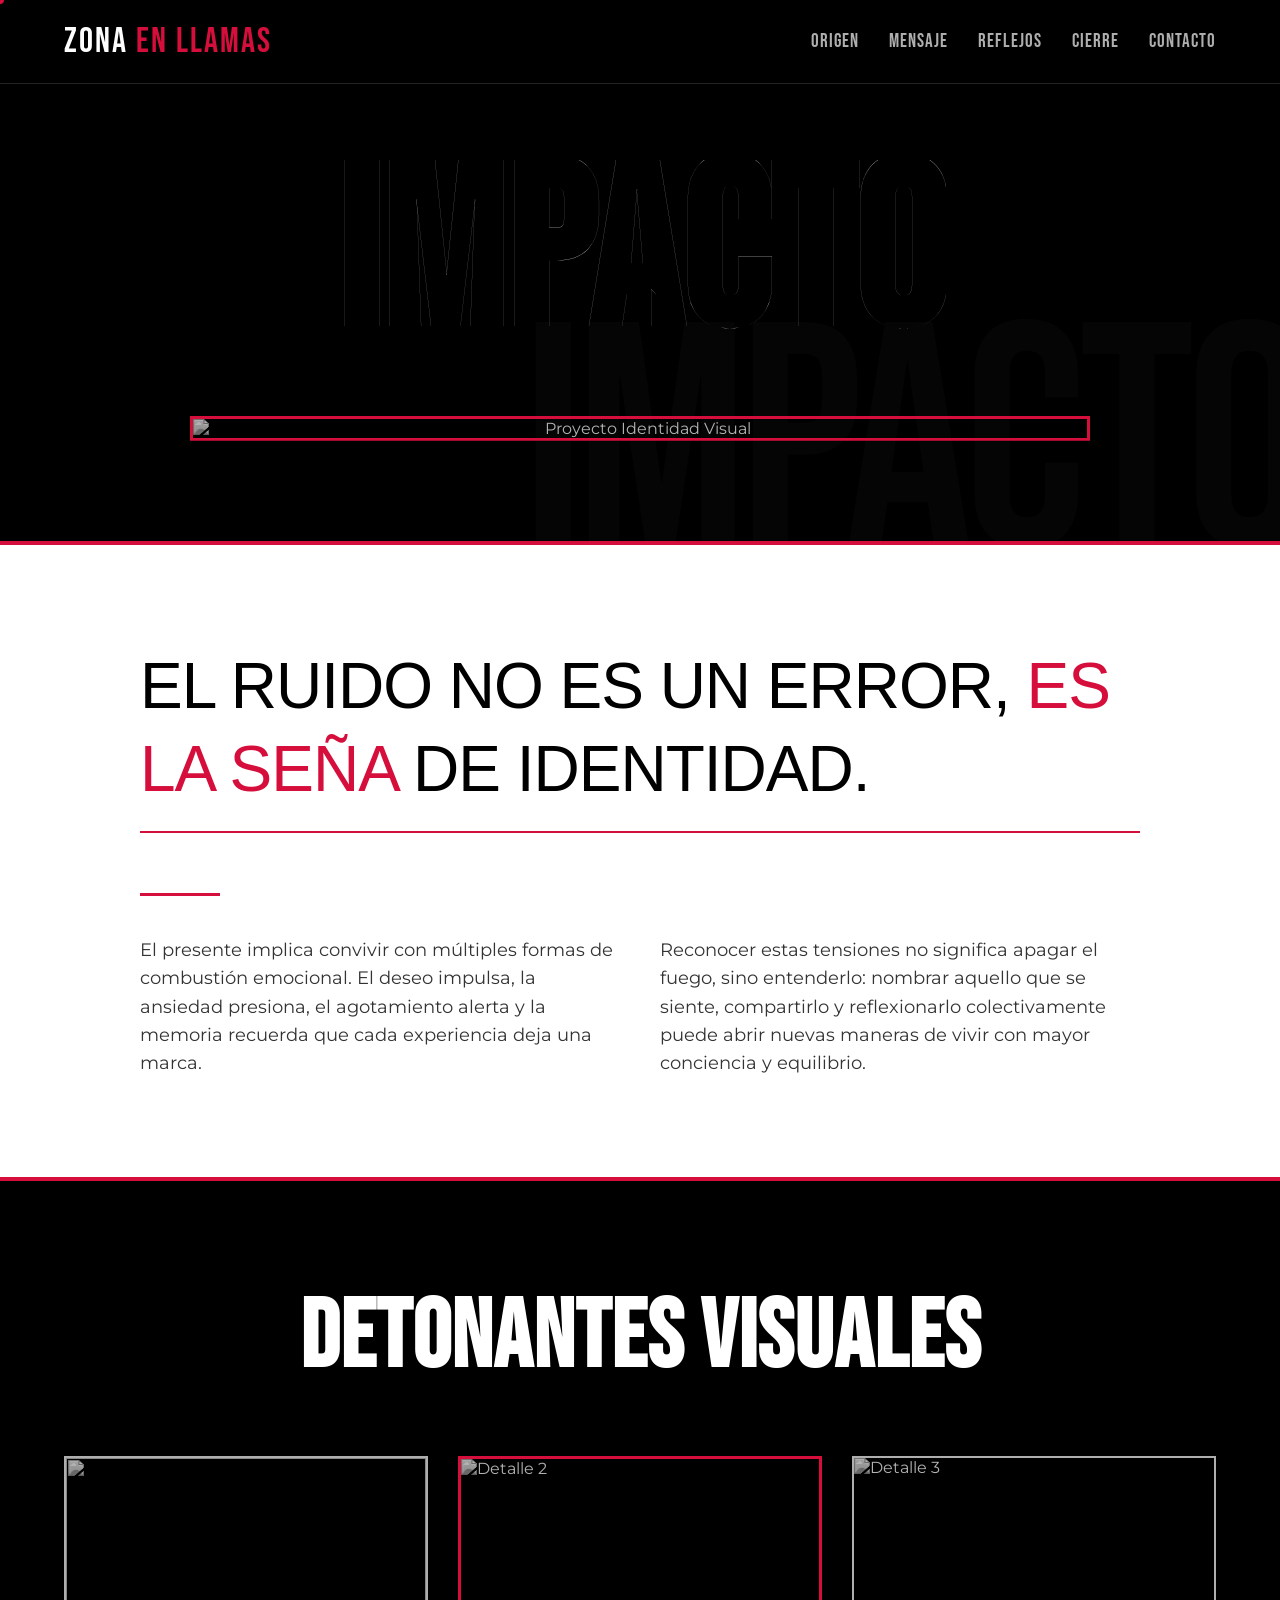
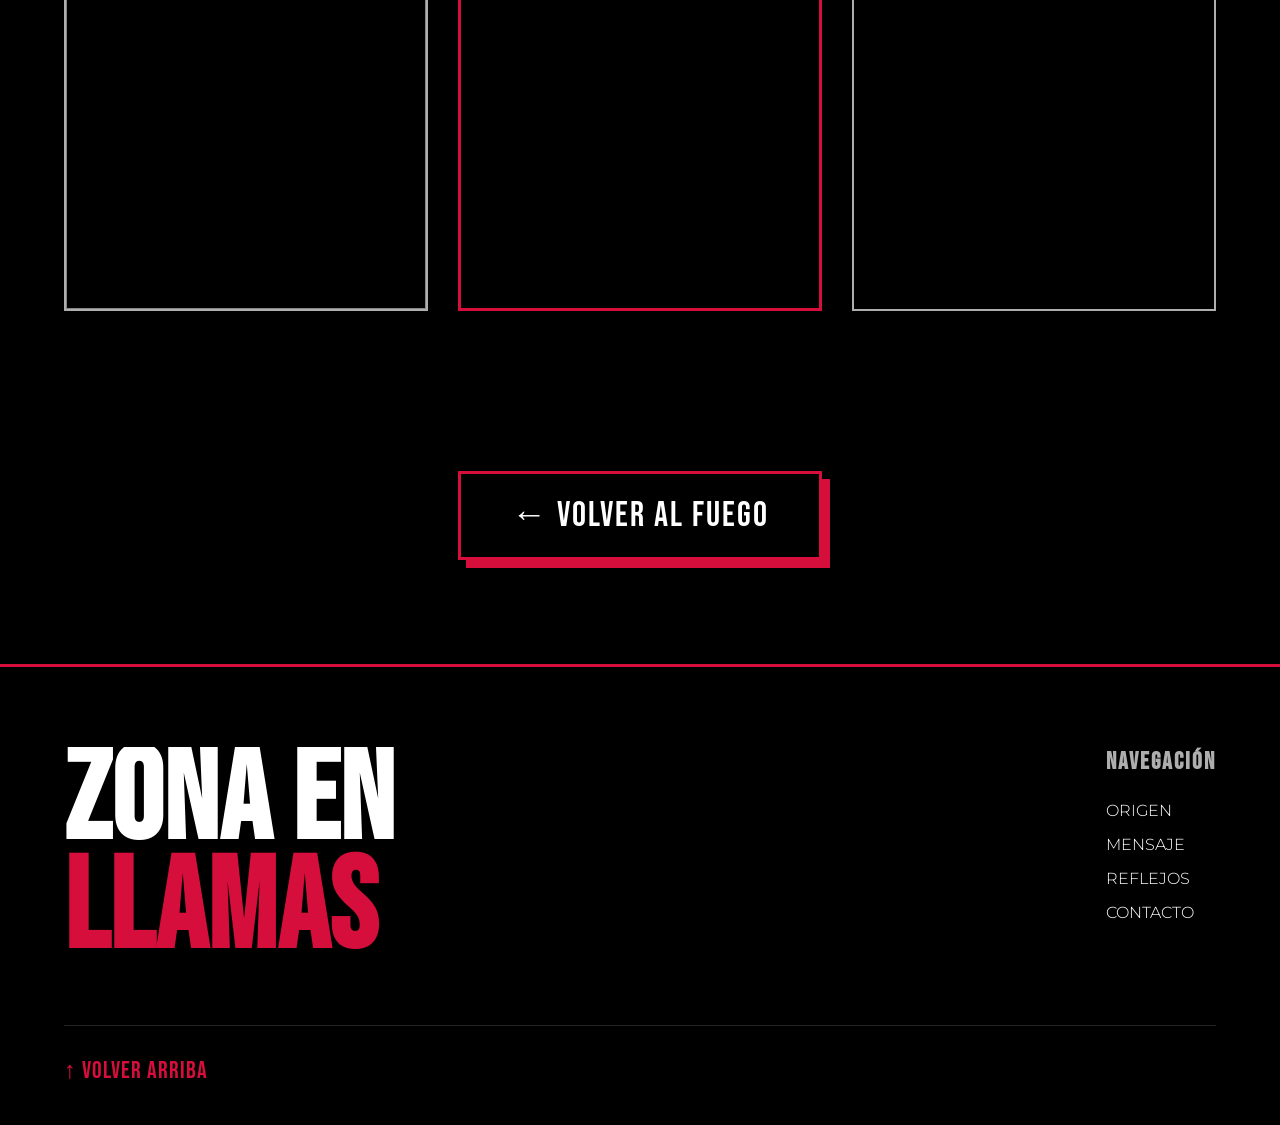
==== detalles.html @ 2c6567b0 "Add files via upload" ====
<!DOCTYPE html>
<html lang="es">
<head>
    <meta charset="UTF-8">
    <meta name="viewport" content="width=device-width, initial-scale=1.0">
    <title>Identidad Visual · Zona en Llamas</title>
    <link rel="preconnect" href="https://fonts.googleapis.com">
    <link rel="preconnect" href="https://fonts.gstatic.com" crossorigin>
    <link href="https://fonts.googleapis.com/css2?family=Bebas+Neue&family=Montserrat:wght@300;400;700&display=swap" rel="stylesheet">
    <link rel="stylesheet" href="style.css">
    <style>
        /* =============================================
           DETALLES — animaciones
           ============================================= */

        body { cursor: none; }

        /* ── CURSOR ── */
        .cursor-dot {
            position: fixed; width: 8px; height: 8px;
            background: var(--rojo); border-radius: 50%;
            pointer-events: none; z-index: 9999;
            transform: translate(-50%,-50%);
            transition: width .2s, height .2s;
        }
        .cursor-ring {
            position: fixed; width: 36px; height: 36px;
            border: 1.5px solid rgba(213,14,60,.55); border-radius: 50%;
            pointer-events: none; z-index: 9998;
            transform: translate(-50%,-50%);
            transition: opacity .3s;
        }

        /* ── PROGRESO SCROLL ── */
        .scroll-progress {
            position: fixed; top: 0; right: 0;
            width: 3px; height: 0%;
            background: var(--rojo); z-index: 2001;
            box-shadow: 0 0 8px rgba(213,14,60,.7);
        }

        /* ── NÚMERO DE PROYECTO (background) ── */
        .detalle-bg-num {
            position: fixed;
            top: 50%; right: -2%;
            transform: translateY(-50%);
            font-family: 'Bebas Neue', sans-serif;
            font-size: clamp(10rem, 25vw, 22rem);
            color: rgba(255,255,255,.02);
            pointer-events: none; z-index: 0;
            letter-spacing: -8px; line-height: 1;
            animation: numFlota 14s ease-in-out infinite alternate;
        }
        @keyframes numFlota {
            0%   { transform: translateY(-50%) rotate(-3deg); }
            100% { transform: translateY(-54%) rotate(2deg); }
        }

        /* ── HERO: título ya tiene animación CSS via .linea-revelar, reforzamos ── */
        .detalle-hero-nuevo {
            position: relative; z-index: 10;
        }

        /* Tag de número de proyecto */
        .detalle-project-tag {
            position: absolute;
            top: 30px; left: 5%;
            font-family: 'Bebas Neue', sans-serif;
            font-size: .85rem; letter-spacing: 5px;
            color: var(--gris); z-index: 20;
            opacity: 0;
            animation: fadeUp .8s ease .2s forwards;
        }
        .detalle-project-tag span { color: var(--rojo); }

        /* Línea vertical decorativa */
        .detalle-linea-v {
            position: absolute;
            left: 5%; top: 55px;
            width: 1px; height: 0;
            background: linear-gradient(to bottom, var(--rojo), transparent);
            animation: crecerV 1s ease .8s forwards;
        }
        @keyframes crecerV { to { height: 60px; } }

        @keyframes fadeUp {
            from { opacity: 0; transform: translateY(12px); }
            to   { opacity: 1; transform: translateY(0); }
        }

        /* ── IMAGEN HERO: proporciones naturales + latido ── */
        .hero-imagen-wrapper {
            height: auto !important;       /* cancela el 65vh del style.css */
            max-width: 900px;
            margin: 0 auto;
            animation: revelarCortina 1.2s cubic-bezier(.77,0,.175,1) .8s both,
                       latido 5s ease-in-out 2.5s infinite;
        }
        .hero-imagen-wrapper img {
            object-fit: contain !important; /* respeta la proporción original */
            height: auto !important;
            width: 100%;
            display: block;
        }
        @keyframes revelarCortina {
            from { clip-path: polygon(0 50%,100% 50%,100% 50%,0 50%); border-color: transparent; }
            to   { clip-path: polygon(0 0,100% 0,100% 100%,0 100%); border-color: var(--rojo); }
        }
        @keyframes latido {
            0%,100% { box-shadow: 0 0 0   rgba(213,14,60,0); }
            50%     { box-shadow: 0 0 30px rgba(213,14,60,.3); }
        }

        /* ── MANIFIESTO: reveal al hacer scroll ── */
        .manifiesto-texto-grande {
            opacity: 0; transform: translateY(30px);
            transition: opacity 1s ease, transform 1s ease;
        }
        .manifiesto-texto-grande.en-vista { opacity: 1; transform: translateY(0); }

        .manifiesto-grid p {
            opacity: 0; transform: translateY(20px);
            transition: opacity .8s ease, transform .8s ease;
        }
        .manifiesto-grid p.en-vista { opacity: 1; transform: translateY(0); }
        .manifiesto-grid p:nth-child(2) { transition-delay: .15s; }

        /* ── NEÓN EN TEXTO DESTACADO (solo al hover del párrafo) ── */
        .neon-rojo {
            color: var(--rojo);
            text-shadow: none;
            transition: text-shadow .3s ease;
        }
        .manifiesto-texto-grande:hover .neon-rojo {
            text-shadow:
                0 0 4px  rgba(213,14,60,1),
                0 0 10px rgba(213,14,60,.9),
                0 0 20px rgba(213,14,60,.7),
                0 0 40px rgba(213,14,60,.5),
                0 0 70px rgba(213,14,60,.3);
            animation: neonParpadeo 1.8s ease-in-out infinite alternate;
        }
        @keyframes neonParpadeo {
            0%   {
                text-shadow:
                    0 0 4px  rgba(213,14,60,1),
                    0 0 10px rgba(213,14,60,.9),
                    0 0 20px rgba(213,14,60,.7),
                    0 0 40px rgba(213,14,60,.5),
                    0 0 70px rgba(213,14,60,.3);
            }
            48%  { text-shadow: none; }
            52%  {
                text-shadow:
                    0 0 4px  rgba(213,14,60,1),
                    0 0 10px rgba(213,14,60,.9),
                    0 0 20px rgba(213,14,60,.7),
                    0 0 40px rgba(213,14,60,.5),
                    0 0 70px rgba(213,14,60,.3);
            }
            100% {
                text-shadow:
                    0 0 6px  rgba(213,14,60,1),
                    0 0 15px rgba(213,14,60,.95),
                    0 0 30px rgba(213,14,60,.8),
                    0 0 60px rgba(213,14,60,.6),
                    0 0 100px rgba(213,14,60,.4);
            }
        }

        /* Línea separadora en manifiesto */
        .manifiesto-linea {
            width: 0; height: 3px;
            background: var(--rojo);
            margin: 40px 0;
            transition: width 1s ease .2s;
        }
        .manifiesto-linea.en-vista { width: 80px; }

        /* ── EXPLOSION: título ── */
        .explosion-titulo {
            overflow: hidden;
        }
        .explosion-titulo-inner {
            display: block;
            transform: translateY(110%);
            transition: transform 1s cubic-bezier(.77,0,.175,1);
        }
        .explosion-titulo.en-vista .explosion-titulo-inner {
            transform: translateY(0);
        }

        /* ── EXPLOSION CARDS: entrada escalonada ── */
        .explosion-item {
            opacity: 0; transform: translateY(40px) scale(.97);
            transition: opacity .7s ease, transform .7s ease,
                        border-color .4s, box-shadow .4s;
        }
        .explosion-item.en-vista { opacity: 1; transform: translateY(0) scale(1); }
        .explosion-item:nth-child(1) { transition-delay: 0s; }
        .explosion-item:nth-child(2) { transition-delay: .12s; }
        .explosion-item:nth-child(3) { transition-delay: .24s; }

        /* Card destacada: flota sola */
        .explosion-item-destacado {
            animation: none !important; /* overridden after en-vista */
        }
        .explosion-item-destacado.en-vista {
            animation: flotarCard 3s ease-in-out 0.5s infinite !important;
            transform: none;
        }
        @keyframes flotarCard {
            0%,100% { transform: translateY(-12px); }
            50%     { transform: translateY(-22px); }
        }

        /* ── BOTÓN VOLVER: entrada ── */
        .btn-regresar-brutal {
            opacity: 0; transform: translateY(20px);
            transition: opacity .7s ease, transform .7s ease;
        }
        .btn-regresar-brutal.en-vista { opacity: 1; transform: translateY(0); }

        /* ── FOOTER REVEAL ── */
        .footer-title-wrap { overflow: hidden; }
        .footer-title {
            transform: translateY(80%);
            transition: transform 1.1s cubic-bezier(.77,0,.175,1);
        }
        .footer-title.en-vista { transform: translateY(0); }

        /* ── GLITCH LOGO ── */
        .logo { position: relative; display: inline-block; }

        /* ── RESPONSIVE ── */
        @media (max-width: 768px) {
            .detalle-bg-num { font-size: 40vw; right: -5%; }
            .detalle-project-tag { font-size: .75rem; }
        }
    </style>
</head>
<body>

    <div class="cursor-dot"  id="cursorDot"></div>
    <div class="cursor-ring" id="cursorRing"></div>
    <div class="scroll-progress" id="scrollProgress"></div>
    <div class="detalle-bg-num">IMPACTO</div>

    <svg style="width:0;height:0;position:absolute;">
        <filter id="filtro-estatica">
            <feTurbulence type="fractalNoise" baseFrequency="0.01 0.3" numOctaves="3" result="ruido"/>
            <feDisplacementMap in="SourceGraphic" in2="ruido" scale="15" xChannelSelector="R" yChannelSelector="G"/>
        </filter>
    </svg>

    <header id="navbar" class="scrolled">
        <div class="logo">ZONA <span>EN LLAMAS</span></div>
        <div class="menu-toggle" id="mobile-menu">
            <span class="bar"></span><span class="bar"></span><span class="bar"></span>
        </div>
        <nav>
            <ul class="nav-links" id="nav-links">
                <li><a href="inicio.html" data-section="inicio">Origen</a></li>
                <li><a href="inicio.html#forjados" data-section="forjados">Mensaje</a></li>
                <li><a href="inicio.html#reflejos" data-section="reflejos">Reflejos</a></li>
                <li><a href="inicio.html#cierre" data-section="cierre">Cierre</a></li>
                <li><a href="contacto.html">Contacto</a></li>
            </ul>
        </nav>
    </header>

    <main class="proyecto-main detalle-main">

        <!-- HERO -->
        <section class="detalle-hero-nuevo">
            <div class="hero-texto-wrapper">
                <h1 class="titulo-masivo">
                    <span class="linea-revelar"><span class="outline">IMPACTO</span></span>
                </h1>
            </div>
            <div class="hero-imagen-wrapper">
                <img src="imagenes/1er_Portada.jpg" alt="Proyecto Identidad Visual">
            </div>
        </section>

        <!-- MANIFIESTO -->
        <section class="detalle-manifiesto">
            <div class="manifiesto-contenedor">
                <p class="manifiesto-texto-grande">
                    El ruido no es un error, <span class="neon-rojo">es la seña</span> de identidad.
                </p>
                <div class="manifiesto-linea"></div>
                <div class="manifiesto-grid">
                    <p>El presente implica convivir con múltiples formas de combustión emocional. El deseo impulsa, la ansiedad presiona, el agotamiento alerta y la memoria recuerda que cada experiencia deja una marca. </p>
                    <p>Reconocer estas tensiones no significa apagar el fuego, sino entenderlo: nombrar aquello que se siente, compartirlo y reflexionarlo colectivamente puede abrir nuevas maneras de vivir con mayor conciencia y equilibrio.</p>
                </div>
            </div>
        </section>

        <!-- DETONANTES -->
        <section class="detalle-explosion">
            <h2 class="explosion-titulo">
                <span class="explosion-titulo-inner"><span class="text-red">DETONANTES</span> VISUALES</span>
            </h2>
            <div class="explosion-grid">
                <div class="explosion-item card-hover-3d">
                    <img src="imagenes/Tipografía.jpg" alt="">
                    <span class="explosion-label">Sistema Tipográfico</span>
                    <div class="card-overlay"></div>
                </div>
                <div class="explosion-item explosion-item-destacado card-hover-3d">
                    <img src="imagenes/undecima.jpg" alt="Detalle 2">
                    <span class="explosion-label">Fotografía</span>
                    <div class="card-overlay"></div>
                </div>
                <div class="explosion-item card-hover-3d">
                    <img src="imagenes/Color.jpg" alt="Detalle 3">
                    <span class="explosion-label">Color</span>
                    <div class="card-overlay"></div>
                </div>
            </div>
        </section>

        <div class="detalle-navegacion">
            <a href="inicio.html#reflejos" class="btn-regresar-brutal electric-hover">← VOLVER AL FUEGO</a>
        </div>

    </main>

    <footer id="contacto" class="footer">
        <div class="footer-top">
            <div class="footer-title-wrap">
                <h2 class="footer-title">ZONA EN <br><span class="text-red">LLAMAS</span></h2>
            </div>
            <div class="footer-links">
                <div class="link-column">
                    <h3>Navegación</h3>
                    <a href="inicio.html">Origen</a>
                    <a href="inicio.html#forjados">Mensaje</a>
                    <a href="inicio.html#reflejos">Reflejos</a>
                    <a href="contacto.html">Contacto</a>
                </div>
            </div>
        </div>
        <div class="footer-bottom">
            <a href="#" class="back-to-top">↑ VOLVER ARRIBA</a>
        </div>
    </footer>

    <script src="script.js"></script>
    <script>
    // ── CURSOR ──
    const dot = document.getElementById('cursorDot');
    const ring = document.getElementById('cursorRing');
    let mx=-200,my=-200,rx=-200,ry=-200;
    document.addEventListener('mousemove', e => {
        mx=e.clientX; my=e.clientY;
        dot.style.left=mx+'px'; dot.style.top=my+'px';
    });
    (function ar(){ rx+=(mx-rx)*.1; ry+=(my-ry)*.1; ring.style.left=rx+'px'; ring.style.top=ry+'px'; requestAnimationFrame(ar); })();
    document.querySelectorAll('a,button,.card-hover-3d').forEach(el=>{
        el.addEventListener('mouseenter',()=>{ dot.style.width=dot.style.height='18px'; ring.style.opacity='0'; });
        el.addEventListener('mouseleave',()=>{ dot.style.width=dot.style.height='8px'; ring.style.opacity='1'; });
    });

    // ── PROGRESO SCROLL ──
    const pb = document.getElementById('scrollProgress');
    window.addEventListener('scroll',()=>{ pb.style.height=(window.scrollY/(document.body.scrollHeight-window.innerHeight)*100)+'%'; },{passive:true});

    // ── GLITCH LOGO ──
    const logo = document.querySelector('.logo');
    setInterval(()=>{
        logo.style.textShadow=`3px 0 var(--rojo),-3px 0 rgba(174,174,174,.4)`;
        logo.style.transform=`translateX(${(Math.random()-.5)*5}px)`;
        setTimeout(()=>{ logo.style.textShadow=''; logo.style.transform=''; },75);
    }, 4500+Math.random()*3000);

    // ── INTERSECTION OBSERVER ──
    const io = new IntersectionObserver(entries=>{
        entries.forEach(e=>{ if(e.isIntersecting) e.target.classList.add('en-vista'); });
    },{ threshold: 0.12 });

    [
        ...document.querySelectorAll('.manifiesto-texto-grande'),
        ...document.querySelectorAll('.manifiesto-linea'),
        ...document.querySelectorAll('.manifiesto-grid p'),
        ...document.querySelectorAll('.explosion-titulo'),
        ...document.querySelectorAll('.explosion-item'),
        ...document.querySelectorAll('.btn-regresar-brutal'),
        ...document.querySelectorAll('.footer-title'),
        ...document.querySelectorAll('.fade-in'),
    ].forEach(el=>io.observe(el));

    // ── PARALLAX SUTIL EN IMAGEN HERO ──
    if(window.innerWidth>768){
        const hw = document.querySelector('.hero-imagen-wrapper');
        window.addEventListener('mousemove',e=>{
            const xp=(e.clientX/window.innerWidth-.5)*10;
            const yp=(e.clientY/window.innerHeight-.5)*6;
            if(hw) hw.style.transform=`translate(${xp}px,${yp}px)`;
        },{passive:true});
    }
    </script>
</body>
</html>
---- style.css ----
:root {
    --rojo: #d50e3c;
    --negro: #000000;
    --gris: #aeaeae;
    --blanco: #ffffff;
    
    /* NUEVAS TIPOGRAFÍAS */
    --font-titulos: 'Bebas Neue', sans-serif;
    --font-texto: 'Gotham', 'Montserrat', sans-serif;
}

* {
    margin: 0;
    padding: 0;
    box-sizing: border-box;
}

body {
    background-color: var(--negro);
    color: var(--blanco);
    font-family: var(--font-texto); /* Aplicamos Gotham al texto general */
    overflow-x: hidden;
}

/* Aplicamos Bebas Neue a todos los títulos */
h1, h2, h3, .logo, .hero-title, .editorial-titulo, .texto-cinta, .image-label {
    font-family: var(--font-titulos);
    text-transform: uppercase;
    letter-spacing: 1px; /* Bebas suele verse mejor con un poco de espacio */
}

/* Navegación */
header {
    position: fixed;
    top: 0;
    width: 100%;
    display: flex;
    justify-content: space-between;
    align-items: center;
    padding: 20px 5%;
    background: rgba(0, 0, 0, 0.7);
    backdrop-filter: blur(10px);
    -webkit-backdrop-filter: blur(10px);
    border-bottom: 1px solid rgba(174, 174, 174, 0.2);
    z-index: 1000;
    /* Transición suave para cuando aparezca/desaparezca */
    transition: transform 0.4s ease, background 0.4s ease;
}

/* Clase que se agrega con JS para ocultar la barra hacia arriba */
header.navbar-hidden {
    transform: translateY(-100%);
}

header.scrolled {
    padding: 10px 5%;
    background: rgba(0, 0, 0, 0.95);
    border-bottom: 1px solid var(--rojo);
}

.logo {
    font-size: 2.2rem; /* Bebas Neue es más estrecha, la agrandamos un poco */
    letter-spacing: 2px;
}

.logo span {
    color: var(--rojo);
}

/* Botón Hamburguesa (Oculto en PC) */
.menu-toggle {
    display: none;
    flex-direction: column;
    cursor: pointer;
    gap: 6px;
    z-index: 1001; /* Por encima del menú al abrirlo */
}

.menu-toggle .bar {
    width: 30px;
    height: 3px;
    background-color: var(--blanco);
    transition: all 0.3s ease;
}

.nav-links {
    list-style: none;
    display: flex;
    gap: 30px;
}

.nav-links a {
    font-family: var(--font-titulos); /* Bebas en los links también */
    color: var(--gris);
    text-decoration: none;
    font-size: 1.2rem;
    letter-spacing: 1px;
    transition: color 0.3s ease;
}

.nav-links a:hover {
    color: var(--blanco);
}
/* --- HERO SECTION (SUPERPOSICIÓN TOTAL Y CORRECCIÓN DE CUADRO) --- */
.hero {
    position: relative;
    height: 100vh;
    display: flex;
    align-items: center; /* Centra verticalmente */
    padding: 0 5%;
    background-color: var(--negro);
    overflow: hidden; /* Clave para el texto gigante */
}

.hero-content {
    position: relative;
    z-index: 10; /* TEXTO POR ENCIMA */
}

.hero-title {
    font-family: 'Archivo Black', sans-serif;
    font-size: clamp(6rem, 18vw, 20rem); /* Texto GIGANTE para que cruce la imagen */
    line-height: 0.8;
    text-transform: uppercase;
    white-space: nowrap; /* Fuerza a que el texto cruce la pantalla */
    margin-bottom: 20px;
}

.outline {
    color: transparent;
    -webkit-text-stroke: 3px var(--blanco); /* Contorno más grueso para impacto */
}

.filled {
    color: var(--blanco);
}

.subtitle {
    font-family: 'Montserrat', sans-serif;
    font-size: 1.2rem;
    color: var(--gris);
    letter-spacing: 2px;
    font-weight: 300;
    max-width: 600px;
}

.hero-image {
    position: absolute;
    right: 5%; /* Pega la imagen a la derecha */
    top: 50%;
    transform: translateY(-50%); /* Centra la caja verticalmente */
    width: 38%; /* Ancho proporcional */
    height: 70vh; /* Altura del cuadro */
    border: 10px solid var(--rojo); /* El marco rojo */
    z-index: 1; /* IMAGEN POR DEBAJO */
    display: flex; /* Asegura el encuadre interno */
    justify-content: center;
    align-items: center;
}

.hero-image img {
    width: 100%;
    height: 100%;
    object-fit: cover;
    filter: grayscale(100%);
    transition: filter 0.5s ease;
}

.hero-image:hover img { 
    filter: grayscale(0%); 
}

.image-label {
    position: absolute;
    bottom: -35px;
    left: -10px; /* Alinea con el borde izquierdo rojo */
    background: var(--rojo);
    color: var(--blanco);
    padding: 5px 15px;
    font-size: 1rem;
    font-family: 'Archivo Black', sans-serif;
}

@keyframes bounce {
    0%, 20%, 50%, 80%, 100% { transform: translateY(0); }
    40% { transform: translateY(-20px); }
    60% { transform: translateY(-10px); }
}

/* --- RESPONSIVIDAD (IMPORTANTE) --- */
@media (max-width: 1024px) {
    .hero-image {
        width: 45%;
    }
}

@media (max-width: 768px) {
    .hero {
        flex-direction: column;
        justify-content: center;
    }
    .hero-title {
        font-size: clamp(4rem, 15vw, 8rem);
        white-space: normal; /* Permitimos salto de línea en móvil */
    }
    .hero-image {
        position: relative;
        width: 90%;
        height: 40vh;
        right: 0;
        top: 0;
        transform: none;
        margin-top: 40px;
    }
}

/* --- CSS DE LA GALERÍA ASIMÉTRICA --- */

.modal {
    position: fixed;
    top: 0; left: 0; width: 100%; height: 100%;
    background: rgba(0, 0, 0, 0.95);
    display: flex;
    align-items: center;
    justify-content: center;
    z-index: 2000;
    opacity: 0;
    pointer-events: none;
    transition: opacity 0.3s ease;
}

.modal.active {
    opacity: 1;
    pointer-events: all;
}

.modal-content {
    position: relative;
    max-width: 90%;
    max-height: 90vh;
}

.modal-content img {
    max-width: 100%;
    max-height: 90vh;
    border: 1px solid var(--rojo);
    box-shadow: 0 0 30px rgba(213, 14, 60, 0.2);
}

.close-btn {
    position: absolute;
    top: -40px;
    right: 0;
    color: var(--gris);
    font-size: 2rem;
    cursor: pointer;
    transition: color 0.3s;
}

.close-btn:hover {
    color: var(--rojo);
}
/* --- SECCIÓN EDITORIAL (FONDO BLANCO Y CINTAS CORREGIDAS) --- */
.editorial-section {
    background-color: var(--blanco);
    color: var(--negro);
    position: relative;
    /* Eliminamos overflow: hidden para que las cintas puedan sobresalir */
    z-index: 20;
    scroll-margin-top: 100px; /* ESTO ARREGLA EL MENÚ: Frena el scroll antes de chocar con la navbar */
}

/* Contenedor del texto editorial */
.editorial-content {
    max-width: 800px;
    margin: 0 auto;
    padding: 150px 5%; /* Aumentamos el padding para dar espacio a las cintas absolutas */
    text-align: center;
}

.editorial-titulo {
    font-family: 'Archivo Black', sans-serif;
    font-size: clamp(3rem, 8vw, 5rem);
    color: var(--negro);
    margin-bottom: 30px;
    text-transform: uppercase;
}

.editorial-texto {
    font-family: 'Montserrat', sans-serif;
    font-size: 1.2rem;
    line-height: 1.8;
    color: #333;
    margin-bottom: 20px;
    font-weight: 400;
}

/* Estilo base de las cintas */
.cinta {
    width: 120vw; /* Más anchas para que los bordes queden fuera de la pantalla */
    left: -10vw; /* Centrado del excedente */
    padding: 15px 0;
    box-shadow: 0 10px 30px rgba(0, 0, 0, 0.5);
    position: absolute; /* CLAVE: Las hacemos flotar exactamente en los bordes */
    z-index: 10;
}

/* Cinta superior */
.cinta-arriba {
    background-color: var(--rojo);
    color: var(--blanco);
    transform: rotate(-2deg);
    top: -25px; /* Sube la cinta para tapar la costura recta entre el Hero y el Manifiesto */
}

/* Cinta inferior */
.cinta-abajo {
    background-color: #a3082a;
    color: var(--blanco);
    transform: rotate(2deg);
    bottom: -25px; /* Baja la cinta para tapar la costura hacia la Galería */
}

/* Contenedor de la animación infinita */
.cinta-movimiento {
    display: flex;
    white-space: nowrap;
    animation: moverCinta 20s linear infinite;
}

.cinta-movimiento.reverso {
    animation: moverCintaReversa 25s linear infinite;
}

/* Estilo del texto en la cinta */
.texto-cinta {
    font-family: 'Archivo Black', sans-serif;
    font-size: 2rem;
    padding-right: 50px;
    text-transform: uppercase;
    letter-spacing: 2px;
}

/* Separadores en la cinta (//) */
.texto-cinta span {
    color: rgba(255, 255, 255, 0.5);
    margin-left: 50px;
}

.cinta-arriba .texto-cinta span {
    color: rgba(0, 0, 0, 0.4); 
}

/* Animaciones */
@keyframes moverCinta {
    0% { transform: translateX(0); }
    100% { transform: translateX(-50%); }
}

@keyframes moverCintaReversa {
    0% { transform: translateX(-50%); }
    100% { transform: translateX(0); }
}

/* Ajustes responsivos para móviles */
@media (max-width: 768px) {
    .texto-cinta {
        font-size: 1.5rem;
    }
    .editorial-content {
        padding: 100px 5%;
    }
}
/* --- RESPONSIVIDAD: MENÚ MÓVIL --- */
@media (max-width: 768px) {
    /* Mostramos el botón de hamburguesa */
    .menu-toggle {
        display: flex;
    }

    /* Convertimos los links en un menú lateral deslizable */
    .nav-links {
        position: fixed;
        top: 0;
        right: -100%; /* Oculto fuera de la pantalla */
        width: 70%;
        height: 100vh;
        background-color: var(--negro);
        flex-direction: column;
        justify-content: center;
        align-items: center;
        gap: 40px;
        transition: right 0.4s ease;
        border-left: 2px solid var(--rojo);
    }

    /* Clase activa para mostrar el menú */
    .nav-links.active {
        right: 0;
    }

    .nav-links a {
        font-size: 2rem;
    }

    /* Animación del botón hamburguesa transformándose en una "X" */
    .menu-toggle.active .bar:nth-child(1) {
        transform: translateY(9px) rotate(45deg);
    }
    .menu-toggle.active .bar:nth-child(2) {
        opacity: 0;
    }
    .menu-toggle.active .bar:nth-child(3) {
        transform: translateY(-9px) rotate(-45deg);
    }
}
/* ========================================= */
/* --- ESTILOS PARA LA PÁGINA DE DETALLE --- */
/* ========================================= */

.proyecto-main {
    padding-top: 120px; /* Espacio para que no lo tape la barra de navegación */
    background-color: var(--negro);
    color: var(--blanco);
    min-height: 100vh;
}

/* Hero del Proyecto */

.proyecto-titulo {
    font-size: clamp(5rem, 15vw, 12rem);
    line-height: 0.8;
    text-align: center;
    z-index: 10;
    margin-bottom: -5vw; /* Hace que el título se encime en la imagen de abajo */
    
}

.proyecto-titulo .outline {
    /* Bajamos el grosor de 2px (o 3px) a solo 1px. 
       Esto lo hace mucho más fino, elegante y menos saturado. */
    -webkit-text-stroke-width: 0.1px; 
}

/* Ficha Técnica (Meta) */

.meta-item h3 {
    color: var(--rojo);
    font-size: 1.5rem;
    margin-bottom: 5px;
}

.meta-item p {
    color: var(--blanco);
    font-size: 1rem;
    font-family: var(--font-texto);
    letter-spacing: 1px;
    text-transform: uppercase;
}

/* Descripción */

/* Imagen Full Width */

/* Botón de regreso */

.btn-regresar {
    display: inline-block;
    font-family: var(--font-titulos);
    font-size: 2rem;
    color: var(--blanco);
    text-decoration: none;
    border: 2px solid var(--rojo);
    padding: 15px 40px;
    transition: all 0.3s ease;
}

.btn-regresar:hover {
    background-color: var(--rojo);
    color: var(--negro);
}

/* Responsividad de la página de detalle */
@media (max-width: 768px) {
}
/* ========================================= */
/* --- FOOTER / CONTACTO --- */
/* ========================================= */
.footer {
    background-color: var(--negro);
    border-top: 3px solid var(--rojo); /* Línea roja gruesa para separar */
    padding: 80px 5% 40px 5%;
    position: relative;
    z-index: 10;
}

.footer-top {
    display: flex;
    justify-content: space-between;
    flex-wrap: wrap; /* Permite que se acomode en celulares */
    gap: 50px;
    margin-bottom: 60px;
}

.footer-title {
    font-family: var(--font-titulos);
    font-size: clamp(4rem, 10vw, 8rem);
    line-height: 0.85;
    margin: 0;
    color: var(--blanco);
}

.footer-title .text-red {
    color: var(--rojo);
}

.footer-links {
    display: flex;
    gap: 80px;
    flex-wrap: wrap;
}

.link-column {
    display: flex;
    flex-direction: column;
    gap: 15px;
}

.link-column h3 {
    font-family: var(--font-titulos);
    font-size: 1.5rem;
    color: var(--gris);
    margin-bottom: 10px;
    letter-spacing: 2px;
}

.link-column a {
    font-family: var(--font-texto);
    color: var(--blanco);
    text-decoration: none;
    font-size: 1rem;
    transition: color 0.3s ease;
    text-transform: uppercase;
    font-weight: 300;
}

.link-column a:hover {
    color: var(--rojo);
    transform: translateX(5px); /* Pequeño empujón al pasar el mouse */
}

/* Parte inferior del footer (Copyright y Botón) */
.footer-bottom {
    display: flex;
    justify-content: space-between;
    align-items: center;
    border-top: 1px solid rgba(174, 174, 174, 0.2); /* Línea gris sutil */
    padding-top: 30px;
    flex-wrap: wrap;
    gap: 20px;
}

.footer-bottom p {
    font-family: var(--font-texto);
    color: var(--gris);
    font-size: 0.9rem;
    text-transform: uppercase;
    letter-spacing: 1px;
}

.back-to-top {
    font-family: var(--font-titulos);
    color: var(--rojo);
    text-decoration: none;
    font-size: 1.5rem;
    letter-spacing: 1px;
    transition: color 0.3s ease;
}

.back-to-top:hover {
    color: var(--blanco);
}

/* Responsividad para Móviles */
@media (max-width: 768px) {
    .footer-top {
        flex-direction: column;
    }
    .footer-links {
        gap: 40px;
    }
    .footer-bottom {
        flex-direction: column;
        text-align: center;
    }
}
/* ========================================= */
/* --- GALERÍA (FLEXBOX ACCORDION TIPO VIDEO) --- */
/* ========================================= */
.galeria-section {
    padding: 100px 5%;
    background-color: var(--negro);
}

.accordion-contenedor {
    display: flex;
    flex-direction: column;
    gap: 15px; /* Separación entre las 3 filas */
}

.galeria-accordion {
    display: flex;
    width: 100%;
    height: 400px; /* Altura de cada fila */
    gap: 15px; /* Separación entre las fotos de una misma fila */
}

/* El estado "Contraído" (Por defecto) */
/* El estado "Contraído" (Por defecto) */
.accordion-item {
    position: relative;
    flex: 1; 
    overflow: hidden;
    cursor: pointer;
    text-decoration: none;
    background-color: #111;
    border: 1px solid rgba(174, 174, 174, 0.2);
    
    /* Lo regresamos a un tiempo fluido pero no eterno (1.2s está perfecto) */
    transition: flex 1.2s ease-in-out, border-color 0.8s ease;
}

/* El estado "Expandido" (Al pasar el mouse) */
.accordion-item:hover {
    flex: 3; 
    border-color: var(--rojo); 
    
    /* 👇 LA SOLUCIÓN: El navegador espera 0.15s antes de empezar a expandir */
    transition-delay: 0.15s; 
}

.accordion-img {
    position: absolute;
    top: 0; 
    left: 0;
    width: 100%; 
    height: 100%;
    object-fit: cover;
    filter: grayscale(100%) brightness(0.4); 
    /* Cambiamos esto también para que empate perfecto */
    transition: all 1.2s ease-in-out;
}

.accordion-item:hover .accordion-img {
    filter: grayscale(0%) brightness(1); /* A color y luz completa al expandir */
}

/* Oscurecemos un poco la parte inferior para que el texto se lea siempre */
.accordion-item::after {
    content: '';
    position: absolute;
    inset: 0;
    background: linear-gradient(to top, rgba(0,0,0,0.8) 0%, transparent 40%);
    pointer-events: none;
}

/* Los textos dentro de la caja */
.accordion-content {
    position: absolute;
    bottom: 20px;
    left: 20px;
    z-index: 2;
    display: flex;
    flex-direction: column;
    white-space: nowrap; /* ESTO ES CLAVE: Evita que el título se parta en dos renglones */
    overflow: hidden; /* Oculta lo que no cabe */
}

.acc-num {
    font-family: var(--font-titulos);
    font-size: 2rem;
    color: var(--gris);
    transition: color 0.4s ease;
}

.acc-titulo {
    font-family: var(--font-titulos);
    font-size: 2.5rem;
    color: var(--blanco);
    opacity: 0; /* Título invisible cuando está contraído */
    transform: translateY(20px); /* Ligeramente abajo */
    transition: all 0.6s ease;
}

.accordion-item:hover .acc-num {
    color: var(--rojo); /* El número se vuelve rojo */
}

.accordion-item:hover .acc-titulo {
    opacity: 1; /* El título aparece */
    transform: translateY(0); /* Sube a su posición original */
}

/* Animaciones de entrada (ya las tenías) */
.fade-in {
    opacity: 0;
    transform: translateY(40px);
    transition: opacity 0.8s ease, transform 0.8s ease;
}

.fade-in.visible {
    opacity: 1;
    transform: translateY(0);
}

/* --- RESPONSIVIDAD PARA CELULARES --- */
@media (max-width: 768px) {
    .galeria-accordion {
        flex-direction: column; /* En móvil las fotos se apilan verticalmente */
        height: 70vh; /* La fila ocupa gran parte de la pantalla */
    }
    .accordion-item:hover {
        flex: 3; /* No se expanden tanto en vertical para no perderse */
    }
    .acc-titulo {
        font-size: 1.8rem;
    }
}

/* --- MODIFICADORES PARA INVERTIR CINTAS --- */
.cinta-arriba.invertida {
    transform: rotate(2deg); /* Inclinación opuesta a la original (-2deg) */
}

.cinta-abajo.invertida {
    transform: rotate(-2deg); /* Inclinación opuesta a la original (2deg) */
}
/* ========================================= */
/* --- PÁGINA DE CONTACTO --- */
/* ========================================= */

.contacto-main {
    padding-top: 150px;
    background-color: var(--negro);
    min-height: 100vh;
}

/* --- Título Gigante de Contacto --- */
.contacto-header {
    text-align: center;
    position: relative;
    z-index: 10; 
    /* AQUÍ ESTÁ LA MAGIA: Un margen positivo grande para separar ambas partes */
    margin-bottom: 150px; 
}

/* Devolvemos el color blanco sólido y brillante a la palabra FUEGO */
.contacto-header .filled {
    color: var(--blanco); 
}

/* --- Cuadrícula de Contacto --- */
.contacto-contenedor {
    display: grid;
    grid-template-columns: 1fr 1fr;
    gap: 80px;
    padding: 0 5% 100px 5%;
    max-width: 1200px;
    margin: 0 auto;
    position: relative;
    z-index: 10; 
}

/* Columna de Información */
.contacto-info h2 {
    font-family: var(--font-titulos);
    font-size: clamp(2.5rem, 5vw, 4rem);
    margin-bottom: 20px;
    line-height: 1.1;
    color: var(--blanco);
}

.contacto-info .text-red {
    color: var(--rojo);
}

.contacto-info p {
    font-family: var(--font-texto);
    font-size: 1.2rem;
    color: var(--gris);
    line-height: 1.6;
    margin-bottom: 40px;
    max-width: 90%;
}

.info-detalles h3 {
    color: var(--rojo);
    font-size: 1.2rem;
    margin-bottom: 5px;
    margin-top: 30px;
}

.info-detalles a {
    display: block;
    color: var(--blanco);
    text-decoration: none;
    font-size: 1.5rem;
    font-family: var(--font-titulos);
    letter-spacing: 1px;
    margin-bottom: 10px;
    transition: color 0.3s, transform 0.3s;
}

.info-detalles a:hover {
    color: var(--rojo);
    transform: translateX(10px); /* El enlace se desliza a la derecha al hacer hover */
}

/* Formulario Brutalista */
.contacto-form {
    display: flex;
    flex-direction: column;
    gap: 30px;
}

.input-group {
    display: flex;
    flex-direction: column;
    gap: 10px;
}

.input-group label {
    font-family: var(--font-titulos);
    font-size: 1.5rem;
    color: var(--gris);
    letter-spacing: 1px;
}

/* Estilo de los campos de texto */
.contacto-form input,
.contacto-form textarea {
    background-color: transparent;
    border: 1px solid var(--gris);
    color: var(--blanco);
    font-family: var(--font-texto);
    padding: 15px;
    font-size: 1rem;
    border-radius: 0; /* Sin bordes redondeados (Brutalismo) */
    transition: all 0.3s ease;
}

/* Efecto al hacer clic para escribir */
.contacto-form input:focus,
.contacto-form textarea:focus {
    outline: none;
    border-color: var(--rojo);
    background-color: rgba(213, 14, 60, 0.05); /* Fondo rojo súper transparente */
    box-shadow: 6px 6px 0px var(--rojo); /* Sombra sólida y dura estilo cómic/revista */
    transform: translate(-3px, -3px); /* Levanta el input visualmente */
}

/* Botón de Enviar */
.btn-enviar {
    background-color: transparent;
    color: var(--blanco);
    border: 2px solid var(--blanco);
    font-family: var(--font-titulos);
    font-size: 2rem;
    padding: 15px;
    cursor: pointer;
    transition: all 0.3s ease;
    margin-top: 10px;
    text-transform: uppercase;
}

.btn-enviar:hover {
    background-color: var(--rojo);
    border-color: var(--rojo);
    color: var(--negro);
    transform: scale(1.02);
}

/* Responsividad: Se apila en celulares */
@media (max-width: 800px) {
    .contacto-contenedor {
        grid-template-columns: 1fr;
        gap: 60px;
    }
    .contacto-info p {
        max-width: 100%;
    }
}
/* ========================================= */
/* --- NUEVO DISEÑO PARA DETALLE DE PROYECTO --- */
/* ========================================= */

.detalle-main {
    padding-top: 100px;
    background-color: var(--negro);
    color: var(--blanco);
    min-height: 100vh;
}

/* ========== ANIMACIONES GLOBALES ========== */

/* Animación de aparición al hacer scroll */
@keyframes revealFromBottom {
    0% {
        opacity: 0;
        transform: translateY(50px);
    }
    100% {
        opacity: 1;
        transform: translateY(0);
    }
}

.reveal-text {
    animation: revealFromBottom 1s cubic-bezier(0.25, 0.46, 0.45, 0.94) forwards;
    opacity: 0; /* Inicia invisible */
}

.delay-1 {
    animation-delay: 0.3s;
}

.delay-2 {
    animation-delay: 0.6s;
}

/* Efecto GLITCH para textos */

/* ========== HERO SECTION ========== */

.detalle-hero {
    padding: 40px 5% 80px 5%;
    overflow: hidden;
}

/* Columna del Título */

/* Meta con animación escalonada */

/* ========== ANIMACIÓN DE MARCOS ========== */

/* Diferentes velocidades para cada marco */

/* ========== SECCIÓN MANIFIESTO ========== */

.detalle-manifiesto {
    padding: 100px 5%;
    background-color: var(--blanco);
    color: var(--negro);
    position: relative;
    z-index: 5;
    border-top: 4px solid var(--rojo);
    border-bottom: 4px solid var(--rojo);
    overflow: hidden;
}

/* Efecto de barrido rojo al fondo */
.detalle-manifiesto::before {
    content: '';
    position: absolute;
    top: 0;
    left: -100%;
    width: 100%;
    height: 100%;
    background: linear-gradient(90deg, transparent, rgba(213, 14, 60, 0.1), transparent);
    animation: sweep 8s infinite;
    z-index: 1;
}

@keyframes sweep {
    0% { left: -100%; }
    20% { left: 100%; }
    100% { left: 100%; }
}

.manifiesto-contenedor {
    max-width: 1000px;
    margin: 0 auto;
    position: relative;
    z-index: 2;
}

.manifiesto-texto-grande {
    font-family: var(--font-titulos);
    font-size: clamp(2.5rem, 6vw, 4.5rem);
    line-height: 1.1;
    text-transform: uppercase;
    color: var(--negro);
    margin-bottom: 40px;
    border-bottom: 2px solid var(--rojo);
    padding-bottom: 20px;
    transform-origin: left;
}

.manifiesto-texto-grande .text-red {
    color: var(--rojo);
    display: inline-block;
    transition: transform 0.3s ease;
}

.manifiesto-texto-grande:hover .text-red {
    transform: skewX(-10deg) scale(1.1);
}

.manifiesto-grid {
    display: grid;
    grid-template-columns: 1fr 1fr;
    gap: 40px;
}

.manifiesto-grid p {
    font-family: var(--font-texto);
    font-size: 1.1rem;
    line-height: 1.6;
    color: #333;
    transition: color 0.3s ease;
}

.manifiesto-grid p:hover {
    color: var(--rojo);
}

/* ========== SECCIÓN EXPLOSIÓN ========== */

.detalle-explosion {
    padding: 100px 5%;
    background-color: var(--negro);
    overflow: hidden;
}

.explosion-titulo {
    font-family: var(--font-titulos);
    font-size: clamp(3rem, 8vw, 6rem);
    text-align: center;
    margin-bottom: 60px;
    color: var(--blanco);
}

.explosion-grid {
    display: grid;
    grid-template-columns: repeat(3, 1fr);
    gap: 30px;
    max-width: 1200px;
    margin: 0 auto;
}

/* Efecto 3D en las cards */
.card-hover-3d {
    position: relative;
    aspect-ratio: 4 / 5;
    overflow: hidden;
    border: 2px solid var(--gris);
    transition: all 0.4s cubic-bezier(0.175, 0.885, 0.32, 1.275);
    transform-style: preserve-3d;
    perspective: 1000px;
}

.card-hover-3d:hover {
    transform: rotateY(5deg) rotateX(5deg) scale(1.05);
    border-color: var(--rojo);
    box-shadow: -10px 10px 20px rgba(213, 14, 60, 0.3);
    z-index: 10;
}

.explosion-item-destacado {
    transform: translateY(-20px);
    border-color: var(--rojo);
    border-width: 3px;
    animation: float 3s infinite ease-in-out;
}

.card-hover-3d img {
    width: 100%;
    height: 100%;
    object-fit: cover;
    filter: grayscale(100%) brightness(0.7);
    transition: all 0.5s ease;
}

.card-hover-3d:hover img {
    filter: grayscale(0%) brightness(1);
    transform: scale(1.1);
}

.card-overlay {
    position: absolute;
    top: 0;
    left: 0;
    width: 100%;
    height: 100%;
    background: linear-gradient(135deg, transparent 50%, rgba(213, 14, 60, 0.2));
    opacity: 0;
    transition: opacity 0.3s ease;
    pointer-events: none;
}

.card-hover-3d:hover .card-overlay {
    opacity: 1;
}

.explosion-label {
    position: absolute;
    bottom: 0;
    left: 0;
    right: 0;
    background-color: var(--rojo);
    color: var(--blanco);
    font-family: var(--font-titulos);
    font-size: 1rem;
    padding: 10px;
    text-align: center;
    letter-spacing: 1px;
    transform: translateY(100%);
    transition: transform 0.3s cubic-bezier(0.175, 0.885, 0.32, 1.275);
}

.card-hover-3d:hover .explosion-label {
    transform: translateY(0);
}

/* ========== BOTÓN ELÉCTRICO ========== */

.detalle-navegacion {
    text-align: center;
    padding: 60px 5% 100px 5%;
}

.btn-regresar-brutal {
    display: inline-block;
    font-family: var(--font-titulos);
    font-size: 2.2rem;
    color: var(--blanco);
    text-decoration: none;
    padding: 20px 50px;
    border: 3px solid var(--rojo);
    background-color: transparent;
    box-shadow: 8px 8px 0px var(--rojo);
    transition: all 0.2s ease;
    text-transform: uppercase;
    letter-spacing: 2px;
    position: relative;
    overflow: hidden;
}

/* Efecto eléctrico */
.electric-hover::before {
    content: '';
    position: absolute;
    top: -50%;
    left: -50%;
    width: 200%;
    height: 200%;
    background: conic-gradient(transparent, rgba(213, 14, 60, 0.3), transparent 30%);
    animation: rotate 4s linear infinite;
    opacity: 0;
    transition: opacity 0.3s ease;
}

.electric-hover:hover::before {
    opacity: 1;
}

@keyframes rotate {
    from { transform: rotate(0deg); }
    to { transform: rotate(360deg); }
}

.electric-hover:hover {
    background-color: var(--rojo);
    color: var(--negro);
    box-shadow: 0px 0px 20px var(--rojo);
    transform: translate(8px, 8px);
}

/* ========== RESPONSIVIDAD ========== */

@media (max-width: 900px) {
    @keyframes slideInLeft {
        to {
            opacity: 1;
            transform: translateY(0);
        }
    }
}

@media (max-width: 768px) {
    .manifiesto-grid {
        grid-template-columns: 1fr;
        gap: 20px;
    }
    .explosion-grid {
        grid-template-columns: 1fr;
        gap: 40px;
    }
    .explosion-item-destacado {
        transform: translateY(0);
        animation: none; /* Quitamos float en móvil */
    }
    .btn-regresar-brutal {
        font-size: 1.5rem;
        padding: 15px 30px;
    }
}
/* ========================================= */
/* --- REDISEÑO HERO DETALLES CON ANIMACIONES --- */
/* ========================================= */

.detalle-hero-nuevo {
    padding: 60px 5% 100px 5%;
    display: flex;
    flex-direction: column;
    align-items: center;
    text-align: center;
    gap: 60px;
    overflow: hidden;
}

/* --- Animación del Título Principal --- */
.titulo-masivo {
    font-family: var(--font-titulos);
    font-size: clamp(5rem, 18vw, 15rem);
    line-height: 0.85;
    margin: 0;
    text-transform: uppercase;
    display: flex;
    flex-direction: column;
}

.titulo-masivo .outline {
    -webkit-text-stroke: 0.1px var(--blanco);
    color: transparent;
}

.linea-revelar {
    display: block;
    overflow: hidden; /* Oculta el texto antes de que suba */
}

.linea-revelar span {
    display: block;
    transform: translateY(110%);
    animation: revelarArriba 1s cubic-bezier(0.77, 0, 0.175, 1) forwards;
}

/* Retraso para la segunda palabra */
.linea-revelar:nth-child(2) span {
    animation-delay: 0.2s;
}

@keyframes revelarArriba {
    to { transform: translateY(0); }
}

/* --- Animación de los Datos (Meta) --- */
.meta-horizontal {
    display: flex;
    flex-wrap: wrap;
    gap: 30px;
    font-family: var(--font-titulos);
    color: var(--gris);
    font-size: 1.5rem;
    letter-spacing: 2px;
    justify-content: center;
    margin-top: 20px;
}

.meta-fade {
    opacity: 0;
    transform: translateY(20px);
    animation: desvanecerArriba 0.8s ease forwards;
}

.meta-fade:nth-child(1) { animation-delay: 0.6s; }
.meta-fade:nth-child(2) { animation-delay: 0.7s; }
.meta-fade:nth-child(3) { animation-delay: 0.8s; }
.meta-fade:nth-child(4) { animation-delay: 0.9s; }

@keyframes desvanecerArriba {
    to { opacity: 1; transform: translateY(0); }
}

/* --- Animación de Cortina para la Imagen --- */
.hero-imagen-wrapper {
    position: relative;
    width: 100%;
    max-width: 1200px;
    height: 65vh;
    overflow: hidden;
    /* La máscara inicia en el centro horizontalmente */
    clip-path: polygon(0 50%, 100% 50%, 100% 50%, 0 50%);
    animation: revelarCortina 1.2s cubic-bezier(0.77, 0, 0.175, 1) 0.8s forwards,
               latidoSombra 4s infinite alternate 2s; /* El latido inicia después de revelar */
    border: 3px solid transparent;
    transition: all 0.4s ease;
}

@keyframes revelarCortina {
    to { 
        clip-path: polygon(0 0, 100% 0, 100% 100%, 0 100%); 
        border-color: var(--rojo); 
    }
}

@keyframes latidoSombra {
    from { 
        box-shadow: 0px 0px 0px rgba(213, 14, 60, 0); 
        transform: translateY(0); 
    }
    to { 
        box-shadow: 0px 15px 40px rgba(213, 14, 60, 0.4); 
        transform: translateY(-8px); 
    }
}

/* Comportamiento interno de la imagen */
.hero-imagen-wrapper img {
    width: 100%;
    height: 100%;
    object-fit: cover;
    filter: grayscale(100%) brightness(0.7);
    transform: scale(1.3); /* Inicia con zoom */
    animation: alejarImagen 2s cubic-bezier(0.25, 0.46, 0.45, 0.94) 0.8s forwards;
    transition: all 0.6s ease;
}

@keyframes alejarImagen {
    to { transform: scale(1); }
}

.hero-imagen-wrapper:hover img {
    filter: grayscale(0%) brightness(1);
    transform: scale(1.05); /* Pequeño zoom al pasar el mouse */
}
/* ========================================= */
/* --- DISEÑO V3: CAOS EDITORIAL / Z-INDEX --- */
/* ========================================= */
.detalle-v3-main {
    background-color: var(--negro);
    color: var(--blanco);
    position: relative;
    overflow: hidden; /* Para que la marca de agua no genere scroll horizontal */
    padding-top: 120px;
    padding-bottom: 150px;
}

/* --- Marca de agua fija en el fondo --- */
.fondo-marca-agua {
    position: fixed;
    top: 50%;
    left: 50%;
    transform: translate(-50%, -50%);
    font-family: var(--font-titulos);
    font-size: 35vw; /* Texto ridículamente grande */
    color: rgba(255, 255, 255, 0.03); /* Apenas visible */
    z-index: 0;
    pointer-events: none;
    white-space: nowrap;
}

/* --- Hero Superpuesto --- */
.v3-hero-superpuesto {
    position: relative;
    z-index: 10;
    max-width: 1400px;
    margin: 0 auto;
    padding: 0 5%;
    display: flex;
    align-items: center;
    min-height: 80vh;
}

.v3-caja-titulo {
    position: absolute;
    left: 5%;
    top: 50%;
    transform: translateY(-50%);
    z-index: 20; 
    /* LA MAGIA: El texto invierte los colores de lo que esté debajo */
    mix-blend-mode: difference; 
}

.v3-titulo-caos {
    font-family: var(--font-titulos);
    font-size: clamp(5rem, 15vw, 15rem);
    line-height: 0.8;
    margin: 0;
    color: var(--blanco);
}

.v3-etiqueta-flotante {
    background-color: var(--rojo);
    color: var(--blanco);
    font-family: var(--font-titulos);
    display: inline-block;
    padding: 10px 20px;
    font-size: 1.5rem;
    margin-top: 20px;
    transform: rotate(-5deg); /* Inclinación agresiva */
    box-shadow: 5px 5px 0px var(--blanco);
    mix-blend-mode: normal; /* Para que la etiqueta no se invierta */
}

.v3-caja-imagen {
    position: relative;
    width: 60%;
    margin-left: auto; /* Empuja la imagen hacia la derecha */
    z-index: 10;
}

.v3-caja-imagen img {
    width: 100%;
    height: 70vh;
    object-fit: cover;
    filter: grayscale(100%) contrast(1.2);
    position: relative;
    z-index: 2;
    transition: filter 0.5s ease;
}

.v3-caja-imagen:hover img {
    filter: grayscale(0%) contrast(1.2);
}

/* Marco desfasado rojo */
.v3-marco-desfasado {
    position: absolute;
    top: 40px;
    left: -40px;
    width: 100%;
    height: 100%;
    border: 4px solid var(--rojo);
    z-index: 1; /* Detrás de la foto */
    transition: all 0.4s ease;
}

.v3-caja-imagen:hover .v3-marco-desfasado {
    top: 20px;
    left: -20px;
    background-color: rgba(213, 14, 60, 0.2);
}

/* --- Grilla Editorial Rota --- */
.v3-grilla-editorial {
    max-width: 1400px;
    margin: 150px auto 100px auto;
    padding: 0 5%;
    display: grid;
    grid-template-columns: 1fr 1fr;
    gap: 80px;
    position: relative;
    z-index: 10;
}

.v3-columna-texto {
    display: flex;
    flex-direction: column;
    justify-content: center;
}

.v3-subtitulo {
    font-family: var(--font-titulos);
    font-size: clamp(3rem, 6vw, 6rem);
    line-height: 0.9;
    margin-bottom: 30px;
}

.v3-columna-texto p {
    font-family: var(--font-texto);
    font-size: 1.2rem;
    color: var(--gris);
    line-height: 1.6;
    margin-bottom: 50px;
    max-width: 90%;
}

.v3-datos-tecnicos {
    border-left: 5px solid var(--rojo);
    padding-left: 20px;
    display: flex;
    flex-direction: column;
    gap: 15px;
}

.v3-dato {
    font-family: var(--font-texto);
    font-size: 1rem;
    color: var(--blanco);
    letter-spacing: 1px;
}

.v3-dato span {
    font-family: var(--font-titulos);
    color: var(--rojo);
    font-size: 1.8rem;
    margin-right: 15px;
}

/* Collage de imágenes */
.v3-columna-imagenes {
    position: relative;
    min-height: 600px;
}

.v3-img-wrap {
    position: absolute;
    border: 3px solid var(--gris);
    transition: all 0.4s ease;
}

.v3-img-wrap img {
    width: 100%;
    height: 100%;
    object-fit: cover;
    filter: grayscale(100%);
    transition: filter 0.4s ease;
}

.v3-img-wrap:hover {
    z-index: 10; /* Al pasar el mouse, la foto pasa al frente */
    border-color: var(--rojo);
    transform: scale(1.05);
    box-shadow: -10px 10px 30px rgba(0,0,0,0.8);
}

.v3-img-wrap:hover img {
    filter: grayscale(0%);
}

.img-1 {
    width: 75%;
    height: 450px;
    top: 0;
    left: 0;
    z-index: 2;
}

.img-2 {
    width: 65%;
    height: 350px;
    bottom: 20px;
    right: 0;
    z-index: 1; /* Inicia detrás de la foto 1 */
    border-color: var(--rojo);
}

/* --- Botón Brutalista --- */
.v3-navegacion-final {
    text-align: center;
    position: relative;
    z-index: 10;
}

.v3-btn-bloque {
    display: inline-block;
    background-color: var(--blanco);
    color: var(--negro);
    font-family: var(--font-titulos);
    font-size: clamp(2rem, 4vw, 3rem);
    padding: 20px 50px;
    text-decoration: none;
    position: relative;
    transition: all 0.2s ease;
}

/* La sombra sólida que interactúa */
.v3-btn-bloque::before {
    content: '';
    position: absolute;
    top: 15px;
    left: 15px;
    width: 100%;
    height: 100%;
    background-color: var(--rojo);
    z-index: -1;
    transition: all 0.2s ease;
}

.v3-btn-bloque:hover {
    transform: translate(15px, 15px);
    background-color: var(--rojo);
    color: var(--blanco);
}

.v3-btn-bloque:hover::before {
    transform: translate(-30px, -30px);
    background-color: var(--blanco);
}

/* --- RESPONSIVIDAD --- */
@media (max-width: 900px) {
    .v3-hero-superpuesto {
        flex-direction: column;
        justify-content: flex-start;
        padding-top: 50px;
    }

    .v3-caja-titulo {
        position: relative;
        left: 0;
        top: 0;
        transform: none;
        mix-blend-mode: normal; /* Quitamos el difference en móvil por legibilidad */
        margin-bottom: -40px; /* Hacemos que pise la imagen manualmente */
        text-align: center;
    }

    .v3-etiqueta-flotante {
        transform: rotate(0);
    }

    .v3-caja-imagen {
        width: 90%;
        margin: 0 auto;
    }

    .v3-caja-imagen img {
        height: 50vh;
    }

    .v3-grilla-editorial {
        grid-template-columns: 1fr;
        gap: 80px;
        margin-top: 80px;
    }

    .v3-columna-imagenes {
        min-height: 500px;
    }

    .img-1, .img-2 {
        width: 85%;
    }
}
/* ========================================= */
/* --- DETALLE MINIMAL: BRUTALISMO PURO --- */
/* ========================================= */

.detalle-minimal-main {
    background-color: var(--negro);
    color: var(--blanco);
    padding-top: 100px;
    overflow-x: hidden;
}

/* --- HERO MINIMAL --- */
.minimal-hero {
    min-height: 80vh;
    display: flex;
    align-items: center;
    padding: 0 5%;
    position: relative;
    margin-bottom: 40px;
}

.hero-contenedor {
    width: 100%;
    max-width: 1400px;
    margin: 0 auto;
}

.hero-superior {
    display: flex;
    justify-content: space-between;
    align-items: center;
    margin-bottom: 60px;
    font-family: var(--font-titulos);
    font-size: 1.2rem;
    color: var(--gris);
    letter-spacing: 2px;
    opacity: 0;
    animation: fadeIn 0.8s forwards;
}

@keyframes fadeIn {
    to { opacity: 1; }
}

.hero-titulo {
    margin: 0 0 40px 0;
}

.titulo-linea {
    display: block;
    font-family: 'Archivo Black', sans-serif;
    font-size: clamp(5rem, 15vw, 12rem);
    line-height: 0.85;
    text-transform: uppercase;
    color: var(--blanco);
    opacity: 0;
    transform: translateY(50px);
    animation: subirLinea 0.8s 0.2s forwards;
}

.titulo-linea.titulo-rojo {
    color: var(--rojo);
    animation-delay: 0.4s;
}

@keyframes subirLinea {
    to { opacity: 1; transform: translateY(0); }
}

.hero-lineas {
    width: 100%;
    height: 2px;
    background: linear-gradient(90deg, var(--rojo) 0%, transparent 100%);
    margin: 40px 0;
    transform: scaleX(0);
    transform-origin: left;
    animation: expandirLinea 1s 0.6s forwards;
}

@keyframes expandirLinea {
    to { transform: scaleX(1); }
}

.hero-inferior {
    display: flex;
    justify-content: space-between;
    align-items: center;
    opacity: 0;
    animation: fadeIn 0.8s 0.8s forwards;
}

.hero-descripcion {
    font-family: var(--font-texto);
    font-size: 1rem;
    color: var(--gris);
    letter-spacing: 2px;
}

.hero-indicador {
    width: 60px;
    height: 60px;
    border: 2px solid var(--rojo);
    animation: rotar 4s linear infinite;
}

@keyframes rotar {
    from { transform: rotate(0deg); }
    to { transform: rotate(360deg); }
}

/* --- SECCIÓN MANIFIESTO --- */
.minimal-manifiesto {
    padding: 100px 5%;
    background-color: var(--negro);
    border-top: 1px solid rgba(213,14,60,0.2);
    border-bottom: 1px solid rgba(213,14,60,0.2);
}

.manifiesto-contenedor {
    max-width: 1000px;
    margin: 0 auto;
}

.manifiesto-texto-grande {
    font-family: 'Archivo Black', sans-serif;
    font-size: clamp(2.5rem, 5vw, 4rem);
    line-height: 1.3;
    text-transform: uppercase;
    margin-bottom: 60px;
    letter-spacing: -1px;
}

.manifiesto-separador {
    width: 150px;
    height: 4px;
    background-color: var(--rojo);
    margin: 40px 0;
}

.manifiesto-texto-pequeno {
    font-family: var(--font-texto);
    font-size: 1.2rem;
    line-height: 1.8;
    color: var(--gris);
    max-width: 600px;
    font-weight: 300;
}

/* --- SECCIÓN IMAGEN MINIMAL --- */
.minimal-imagen {
    padding: 80px 5%;
}

.imagen-marco {
    position: relative;
    max-width: 1000px;
    margin: 0 auto;
    border: 2px solid var(--gris);
    transition: all 0.5s ease;
}

.imagen-marco:hover {
    border-color: var(--rojo);
    transform: translateY(-10px);
    box-shadow: 0 20px 40px rgba(213,14,60,0.2);
}

.imagen-marco img {
    width: 100%;
    height: auto;
    display: block;
    filter: grayscale(100%);
    transition: filter 0.5s ease;
}

.imagen-marco:hover img {
    filter: grayscale(0%);
}

.imagen-copyright {
    position: absolute;
    bottom: -30px;
    right: 0;
    font-family: var(--font-texto);
    font-size: 0.8rem;
    color: var(--gris);
    display: flex;
    gap: 20px;
    letter-spacing: 1px;
}

/* --- SECCIÓN DATOS EN GRID --- */
.minimal-datos {
    padding: 100px 5%;
    background-color: var(--negro);
}

.datos-grid {
    display: grid;
    grid-template-columns: repeat(4, 1fr);
    gap: 40px;
    max-width: 1000px;
    margin: 0 auto;
    border: 1px solid rgba(174,174,174,0.2);
    padding: 60px;
}

.dato-item {
    text-align: center;
}

.dato-label {
    display: block;
    font-family: var(--font-titulos);
    font-size: 1rem;
    color: var(--gris);
    margin-bottom: 10px;
    letter-spacing: 2px;
}

.dato-valor {
    display: block;
    font-family: 'Archivo Black', sans-serif;
    font-size: 1.5rem;
    color: var(--blanco);
    transition: color 0.3s ease;
}

.dato-item:hover .dato-valor {
    color: var(--rojo);
}

/* --- SECCIÓN TIMELINE VERTICAL --- */
.minimal-timeline {
    padding: 100px 5%;
    background-color: var(--negro);
    border-top: 1px solid rgba(213,14,60,0.2);
    border-bottom: 1px solid rgba(213,14,60,0.2);
}

.timeline-contenedor {
    max-width: 800px;
    margin: 0 auto;
    position: relative;
}

.timeline-contenedor::before {
    content: '';
    position: absolute;
    left: 0;
    top: 20px;
    bottom: 20px;
    width: 2px;
    background: linear-gradient(to bottom, var(--rojo), transparent);
}

.timeline-item {
    display: flex;
    gap: 40px;
    margin-bottom: 60px;
    position: relative;
}

.timeline-punto {
    width: 16px;
    height: 16px;
    background-color: var(--rojo);
    border-radius: 50%;
    margin-left: -7px;
    position: relative;
    z-index: 2;
    transition: all 0.3s ease;
}

.timeline-item:hover .timeline-punto {
    transform: scale(1.5);
    box-shadow: 0 0 20px var(--rojo);
}

.timeline-contenido {
    flex: 1;
}

.timeline-fecha {
    display: block;
    font-family: var(--font-titulos);
    font-size: 2rem;
    color: var(--rojo);
    margin-bottom: 10px;
}

.timeline-desc {
    font-family: var(--font-texto);
    font-size: 1rem;
    color: var(--gris);
    line-height: 1.6;
}

/* --- SECCIÓN CITA --- */
.minimal-cita {
    padding: 120px 5%;
    text-align: center;
}

.cita-contenedor {
    max-width: 900px;
    margin: 0 auto;
}

.cita-texto {
    font-family: 'Archivo Black', sans-serif;
    font-size: clamp(2.5rem, 6vw, 5rem);
    line-height: 1.2;
    margin-bottom: 30px;
    text-transform: uppercase;
}

.cita-autor {
    font-family: var(--font-titulos);
    font-size: 1.2rem;
    color: var(--gris);
    letter-spacing: 3px;
}

/* --- BOTÓN MINIMAL --- */
.minimal-navegacion {
    text-align: center;
    padding: 60px 5% 100px 5%;
}

.btn-minimal {
    display: inline-flex;
    align-items: center;
    gap: 20px;
    text-decoration: none;
    color: var(--blanco);
    font-family: var(--font-titulos);
    font-size: 1.5rem;
    letter-spacing: 3px;
    transition: all 0.3s ease;
}

.btn-linea {
    width: 40px;
    height: 2px;
    background-color: var(--blanco);
    transition: all 0.3s ease;
}

.btn-minimal:hover .btn-linea {
    width: 80px;
    background-color: var(--rojo);
}

.btn-minimal:hover .btn-texto {
    color: var(--rojo);
}

/* --- RESPONSIVIDAD --- */
@media (max-width: 900px) {
    .datos-grid {
        grid-template-columns: repeat(2, 1fr);
        padding: 40px;
    }
}

@media (max-width: 768px) {
    .hero-superior {
        flex-direction: column;
        align-items: flex-start;
        gap: 20px;
    }
    
    .datos-grid {
        grid-template-columns: 1fr;
        gap: 30px;
    }
    
    .timeline-contenedor::before {
        left: 7px;
    }
    
    .timeline-item {
        gap: 20px;
    }
    
    .imagen-copyright {
        position: relative;
        bottom: 0;
        margin-top: 20px;
        justify-content: space-between;
    }
}
/* ========================================= */

.detalle-minimal-main {
    background-color: var(--negro);
    color: var(--blanco);
    padding-top: 100px;
    overflow-x: hidden;
}

/* --- HERO MINIMAL --- */
.minimal-hero {
    min-height: 80vh;
    display: flex;
    align-items: center;
    padding: 0 5%;
    position: relative;
    margin-bottom: 40px;
}

.hero-contenedor {
    width: 100%;
    max-width: 1400px;
    margin: 0 auto;
}

.hero-superior {
    display: flex;
    justify-content: space-between;
    align-items: center;
    margin-bottom: 60px;
    font-family: var(--font-titulos);
    font-size: 1.2rem;
    color: var(--gris);
    letter-spacing: 2px;
    opacity: 0;
    animation: fadeIn 0.8s forwards;
}

@keyframes fadeIn {
    to { opacity: 1; }
}

.hero-titulo {
    margin: 0 0 40px 0;
}

.titulo-linea {
    display: block;
    font-family: 'Archivo Black', sans-serif;
    font-size: clamp(5rem, 15vw, 12rem);
    line-height: 0.85;
    text-transform: uppercase;
    color: var(--blanco);
    opacity: 0;
    transform: translateY(50px);
    animation: subirLinea 0.8s 0.2s forwards;
}

.titulo-linea.titulo-rojo {
    color: var(--rojo);
    animation-delay: 0.4s;
}

@keyframes subirLinea {
    to { opacity: 1; transform: translateY(0); }
}

.hero-lineas {
    width: 100%;
    height: 2px;
    background: linear-gradient(90deg, var(--rojo) 0%, transparent 100%);
    margin: 40px 0;
    transform: scaleX(0);
    transform-origin: left;
    animation: expandirLinea 1s 0.6s forwards;
}

@keyframes expandirLinea {
    to { transform: scaleX(1); }
}

.hero-inferior {
    display: flex;
    justify-content: space-between;
    align-items: center;
    opacity: 0;
    animation: fadeIn 0.8s 0.8s forwards;
}

.hero-descripcion {
    font-family: var(--font-texto);
    font-size: 1rem;
    color: var(--gris);
    letter-spacing: 2px;
}

.hero-indicador {
    width: 60px;
    height: 60px;
    border: 2px solid var(--rojo);
    animation: rotar 4s linear infinite;
}

@keyframes rotar {
    from { transform: rotate(0deg); }
    to { transform: rotate(360deg); }
}

/* --- SECCIÓN MANIFIESTO --- */
.minimal-manifiesto {
    padding: 100px 5%;
    background-color: var(--negro);
    border-top: 1px solid rgba(213,14,60,0.2);
    border-bottom: 1px solid rgba(213,14,60,0.2);
}

.manifiesto-contenedor {
    max-width: 1000px;
    margin: 0 auto;
}

.manifiesto-texto-grande {
    font-family: 'Archivo Black', sans-serif;
    font-size: clamp(2.5rem, 5vw, 4rem);
    line-height: 1.3;
    text-transform: uppercase;
    margin-bottom: 60px;
    letter-spacing: -1px;
}

.manifiesto-separador {
    width: 150px;
    height: 4px;
    background-color: var(--rojo);
    margin: 40px 0;
}

.manifiesto-texto-pequeno {
    font-family: var(--font-texto);
    font-size: 1.2rem;
    line-height: 1.8;
    color: var(--gris);
    max-width: 600px;
    font-weight: 300;
}

/* --- SECCIÓN IMAGEN MINIMAL --- */
.minimal-imagen {
    padding: 80px 5%;
}

.imagen-marco {
    position: relative;
    max-width: 1000px;
    margin: 0 auto;
    border: 2px solid var(--gris);
    transition: all 0.5s ease;
}

.imagen-marco:hover {
    border-color: var(--rojo);
    transform: translateY(-10px);
    box-shadow: 0 20px 40px rgba(213,14,60,0.2);
}

.imagen-marco img {
    width: 100%;
    height: auto;
    display: block;
    filter: grayscale(100%);
    transition: filter 0.5s ease;
}

.imagen-marco:hover img {
    filter: grayscale(0%);
}

.imagen-copyright {
    position: absolute;
    bottom: -30px;
    right: 0;
    font-family: var(--font-texto);
    font-size: 0.8rem;
    color: var(--gris);
    display: flex;
    gap: 20px;
    letter-spacing: 1px;
}

/* --- SECCIÓN DATOS EN GRID --- */
.minimal-datos {
    padding: 100px 5%;
    background-color: var(--negro);
}

.datos-grid {
    display: grid;
    grid-template-columns: repeat(4, 1fr);
    gap: 40px;
    max-width: 1000px;
    margin: 0 auto;
    border: 1px solid rgba(174,174,174,0.2);
    padding: 60px;
}

.dato-item {
    text-align: center;
}

.dato-label {
    display: block;
    font-family: var(--font-titulos);
    font-size: 1rem;
    color: var(--gris);
    margin-bottom: 10px;
    letter-spacing: 2px;
}

.dato-valor {
    display: block;
    font-family: 'Archivo Black', sans-serif;
    font-size: 1.5rem;
    color: var(--blanco);
    transition: color 0.3s ease;
}

.dato-item:hover .dato-valor {
    color: var(--rojo);
}

/* --- SECCIÓN TIMELINE VERTICAL --- */
.minimal-timeline {
    padding: 100px 5%;
    background-color: var(--negro);
    border-top: 1px solid rgba(213,14,60,0.2);
    border-bottom: 1px solid rgba(213,14,60,0.2);
}

.timeline-contenedor {
    max-width: 800px;
    margin: 0 auto;
    position: relative;
}

.timeline-contenedor::before {
    content: '';
    position: absolute;
    left: 0;
    top: 20px;
    bottom: 20px;
    width: 2px;
    background: linear-gradient(to bottom, var(--rojo), transparent);
}

.timeline-item {
    display: flex;
    gap: 40px;
    margin-bottom: 60px;
    position: relative;
}

.timeline-punto {
    width: 16px;
    height: 16px;
    background-color: var(--rojo);
    border-radius: 50%;
    margin-left: -7px;
    position: relative;
    z-index: 2;
    transition: all 0.3s ease;
}

.timeline-item:hover .timeline-punto {
    transform: scale(1.5);
    box-shadow: 0 0 20px var(--rojo);
}

.timeline-contenido {
    flex: 1;
}

.timeline-fecha {
    display: block;
    font-family: var(--font-titulos);
    font-size: 2rem;
    color: var(--rojo);
    margin-bottom: 10px;
}

.timeline-desc {
    font-family: var(--font-texto);
    font-size: 1rem;
    color: var(--gris);
    line-height: 1.6;
}

/* --- SECCIÓN CITA --- */
.minimal-cita {
    padding: 120px 5%;
    text-align: center;
}

.cita-contenedor {
    max-width: 900px;
    margin: 0 auto;
}

.cita-texto {
    font-family: 'Archivo Black', sans-serif;
    font-size: clamp(2.5rem, 6vw, 5rem);
    line-height: 1.2;
    margin-bottom: 30px;
    text-transform: uppercase;
}

.cita-autor {
    font-family: var(--font-titulos);
    font-size: 1.2rem;
    color: var(--gris);
    letter-spacing: 3px;
}

/* --- BOTÓN MINIMAL --- */
.minimal-navegacion {
    text-align: center;
    padding: 60px 5% 100px 5%;
}

.btn-minimal {
    display: inline-flex;
    align-items: center;
    gap: 20px;
    text-decoration: none;
    color: var(--blanco);
    font-family: var(--font-titulos);
    font-size: 1.5rem;
    letter-spacing: 3px;
    transition: all 0.3s ease;
}

.btn-linea {
    width: 40px;
    height: 2px;
    background-color: var(--blanco);
    transition: all 0.3s ease;
}

.btn-minimal:hover .btn-linea {
    width: 80px;
    background-color: var(--rojo);
}

.btn-minimal:hover .btn-texto {
    color: var(--rojo);
}

/* --- RESPONSIVIDAD --- */
@media (max-width: 900px) {
    .datos-grid {
        grid-template-columns: repeat(2, 1fr);
        padding: 40px;
    }
}

@media (max-width: 768px) {
    .hero-superior {
        flex-direction: column;
        align-items: flex-start;
        gap: 20px;
    }
    
    .datos-grid {
        grid-template-columns: 1fr;
        gap: 30px;
    }
    
    .timeline-contenedor::before {
        left: 7px;
    }
    
    .timeline-item {
        gap: 20px;
    }
    
    .imagen-copyright {
        position: relative;
        bottom: 0;
        margin-top: 20px;
        justify-content: space-between;
    }
}
/* ========================================= */
/* --- DISEÑO VERTICAL / EDITORIAL --- */
/* ========================================= */

/* ========================================= */
/* SECCIÓN 1: IMAGEN PROTAGONISTA */
/* ========================================= */

/* ========================================= */
/* SECCIÓN 2: TÍTULO VERTICAL (ESTILO REVISTA) */
/* ========================================= */

/* ========================================= */
/* SECCIÓN 3: MANIFIESTO COMPACTO */
/* ========================================= */

/* ========================================= */
/* SECCIÓN 4: GRID VERTICAL DE IMÁGENES */
/* ========================================= */

/* ========================================= */
/* SECCIÓN 5: BOTÓN INTEGRADO */
/* ========================================= */

/* ========================================= */
/* RESPONSIVIDAD */
/* ========================================= */

@media (max-width: 900px) {
    
    .titulo-palabra.titulo-rojo {
        margin-left: 0;
    }
    
    
    
    
    
    
}

/* ========================================= */
/* ESTILO OPCIÓN 2: SPLIT ASIMÉTRICO */
/* ========================================= */

.body-detalle-split {
    overflow-y: auto;
    background-color: var(--negro);
}

.v3-split-layout {
    display: grid;
    grid-template-columns: 1fr 1.2fr; /* Ligeramente más ancho el lado de la imagen */
    min-height: 100vh;
    width: 100%;
    padding-top: 80px; /* Espacio para el navbar */
}

/* --- BLOQUE IZQUIERDO (INFORMACIÓN) --- */
.v3-split-info {
    background-color: var(--negro);
    display: flex;
    align-items: center;
    padding: 60px;
    border-right: 2px solid var(--rojo);
    position: relative;
}

.v3-numero-guia {
    font-family: var(--font-titulos);
    font-size: 5rem;
    color: var(--rojo);
    line-height: 1;
    display: block;
    margin-bottom: 20px;
}

.v3-titulo-principal {
    font-size: clamp(5rem, 10vw, 12rem);
    line-height: 0.85;
    margin-bottom: 40px;
}

.text-stroke {
    color: transparent;
    -webkit-text-stroke: 2px var(--blanco);
}

.v3-descripcion-box {
    max-width: 400px;
    margin-bottom: 50px;
}

.v3-tagline {
    color: var(--rojo);
    font-weight: bold;
    letter-spacing: 2px;
    margin-bottom: 15px;
}

.v3-meta-data {
    display: flex;
    gap: 30px;
    border-top: 1px solid var(--gris);
    padding-top: 20px;
}

.v3-meta-item span {
    color: var(--rojo);
    font-family: var(--font-titulos);
}

/* --- BLOQUE DERECHO (VISUAL) --- */
.v3-split-visual {
    background-color: var(--rojo);
    padding: 60px;
    display: flex;
    flex-direction: column;
    justify-content: space-between;
}

.v3-marco-imagen-solido {
    position: relative;
    width: 100%;
    height: 70vh;
    border: 15px solid var(--negro);
    box-shadow: 20px 20px 0px var(--negro);
    overflow: hidden;
}

.v3-marco-imagen-solido img {
    width: 100%;
    height: 100%;
    object-fit: cover;
    filter: grayscale(1) contrast(1.2);
    transition: filter 0.5s ease;
}

.v3-marco-imagen-solido:hover img {
    filter: grayscale(0) contrast(1);
}

.v3-label-flotante {
    position: absolute;
    bottom: 20px;
    right: -30px;
    background: var(--blanco);
    color: var(--negro);
    padding: 10px 40px;
    transform: rotate(-90deg);
    font-family: var(--font-titulos);
    font-size: 1.2rem;
}

.v3-footer-split {
    display: flex;
    justify-content: space-between;
    align-items: flex-end;
    margin-top: 40px;
}

.v3-footer-split p {
    font-family: var(--font-titulos);
    font-size: 2.5rem;
    color: var(--negro);
    max-width: 300px;
    line-height: 1;
}

.v3-btn-back {
    background: var(--negro);
    color: var(--blanco);
    padding: 15px 30px;
    text-decoration: none;
    font-family: var(--font-titulos);
    transition: 0.3s;
}

.v3-btn-back:hover {
    background: var(--blanco);
    color: var(--negro);
}

/* RESPONSIVIDAD */
@media (max-width: 900px) {
    .v3-split-layout {
        grid-template-columns: 1fr;
    }
    .v3-split-info {
        border-right: none;
        border-bottom: 5px solid var(--rojo);
        padding: 40px 20px;
    }
    .v3-split-visual {
        padding: 40px 20px;
    }
    .v3-marco-imagen-solido {
        height: 50vh;
    }
}
/* ========================================= */
/* DISEÑO HORIZONTAL: BRUTALISMO EXPANDIDO */
/* ========================================= */

/* Contenedor optimizado para fotos horizontales */

/* --- ANIMACIONES DE ENTRADA --- */

/* --- CONTENIDO EDITORIAL (FONDO BLANCO) --- */

/* RESPONSIVIDAD */
@media (max-width: 900px) {
}

/* =========================================
   CORRECCIONES RESPONSIVAS — ZONA EN LLAMAS
   Cubre: cursor táctil, split tablets,
   collage absoluto, grid 2col, acordeón
   ========================================= */

/* ── CURSOR: desactivar en táctil ── */
@media (hover: none) and (pointer: coarse) {
    body { cursor: auto !important; }
    .cursor-dot,
    .cursor-ring { display: none !important; }
}

/* ── NAVBAR: padding mínimo en pantallas muy pequeñas ── */
@media (max-width: 480px) {
    header,
    header.scrolled {
        padding: 10px 4%;
    }
    .logo { font-size: 1.6rem; }
}

/* ============================================================
   HERO PRINCIPAL (inicio.html)
   ============================================================ */
@media (max-width: 768px) {
    .hero {
        flex-direction: column;
        justify-content: flex-start;
        padding-top: 120px;
        min-height: 100vh;
        gap: 30px;
    }
    .hero-content { width: 100%; }
    .hero-image {
        position: relative;
        width: 100%;
        height: 45vw;
        min-height: 220px;
        right: auto; top: auto;
        transform: none;
        margin-top: 0;
    }
    .hero-numero { font-size: clamp(5rem, 30vw, 10rem); right: 2%; bottom: 2%; }
    .hero-tag { top: 80px; }
    .hero-linea-v { top: 100px; }
}

@media (max-width: 480px) {
    .hero-title {
        font-size: clamp(3.5rem, 18vw, 6rem);
        white-space: normal;
    }
}

/* ============================================================
   GALERÍA ACORDEÓN (inicio.html)
   ============================================================ */
@media (max-width: 768px) {
    .galeria-accordion {
        flex-direction: column;
        height: auto;
        gap: 10px;
    }
    .accordion-item {
        height: 140px;
        flex: none !important;
    }
    .accordion-item:hover {
        flex: none !important;
        height: 220px;
    }
    .acc-titulo { font-size: 1.5rem; }
    .acc-num    { font-size: 1.5rem; }
}

/* ============================================================
   detalles1.html / detalles5.html — V3 HERO
   Arregla la colisión de position:absolute vs el override inline
   ============================================================ */

/* Tablet vertical 600–900 px */
@media (max-width: 900px) {
    .detalle-v3-main { padding-top: 90px; padding-bottom: 80px; }

    /* Hero: quitar posición absoluta y pasar a columna normal */
    .v3-hero-superpuesto {
        display: flex !important;
        flex-direction: column !important;
        gap: 30px !important;
        padding: 40px 5% !important;
        min-height: auto !important;
        align-items: flex-start !important;
    }
    .v3-caja-titulo {
        position: relative !important;
        left: auto !important;
        top: auto !important;
        transform: none !important;
        mix-blend-mode: normal !important;
        width: 100%;
        z-index: 20;
    }
    .v3-caja-imagen {
        position: relative !important;
        width: 100% !important;
        margin-left: 0 !important;
    }
    .v3-caja-imagen img {
        height: 55vw !important;
        min-height: 220px;
        object-fit: cover !important;
    }
    .v3-etiqueta-flotante {
        transform: rotate(0deg);
        font-size: 1.1rem;
        padding: 8px 14px;
        margin-top: 12px;
    }
    .v3-titulo-caos {
        font-size: clamp(3.5rem, 12vw, 7rem);
    }
    .fondo-marca-agua { font-size: 50vw; }
}

/* Móvil pequeño */
@media (max-width: 480px) {
    .v3-titulo-caos { font-size: clamp(2.8rem, 14vw, 5rem); }
    .v3-etiqueta-flotante { font-size: 1rem; }
    .v3-marco-desfasado { display: none; } /* evita overflow en pantallas muy estrechas */
}

/* ── Grilla editorial: quitar overflow en tablet ── */
@media (max-width: 900px) {
    .v3-grilla-editorial {
        grid-template-columns: 1fr !important;
        gap: 60px !important;
        margin-top: 60px !important;
    }
}

/* ── Collage de imágenes absolutas: convertir a flujo normal en móvil ── */
@media (max-width: 900px) {
    .v3-columna-imagenes {
        position: relative;
        min-height: auto !important;
        display: flex;
        flex-direction: column;
        gap: 20px;
        padding-bottom: 10px;
    }
    .v3-img-wrap {
        position: relative !important;
        top: auto !important; left: auto !important;
        bottom: auto !important; right: auto !important;
        width: 100% !important;
        height: 56vw !important;
        min-height: 220px;
    }
    .v3-img-wrap img {
        object-fit: cover !important;
    }
}

/* ============================================================
   detalles2.html — MINIMAL (DESEO AL LÍMITE)
   ============================================================ */

/* Tablet intermedio 600–900 px: dos columnas con más margen */
@media (min-width: 600px) and (max-width: 900px) {
    .manifiesto-grid-2col {
        grid-template-columns: 1fr 1fr;
        gap: 0 30px;
    }
    .manifiesto-texto-pequeno { font-size: 1rem; }
}

/* Móvil: columna única */
@media (max-width: 599px) {
    .manifiesto-grid-2col {
        grid-template-columns: 1fr !important;
        gap: 20px !important;
    }
    .manifiesto-grid-2col::before { display: none !important; }
    .manifiesto-texto-pequeno { font-size: 1rem; max-width: 100%; }
}

/* Hero minimal en móvil */
@media (max-width: 768px) {
    .minimal-hero { min-height: 60vh; padding: 0 5%; }
    .titulo-linea { font-size: clamp(3.5rem, 14vw, 7rem); }
    .minimal-manifiesto { padding: 60px 5%; }
    .minimal-imagen     { padding: 40px 5%; }
    .minimal-cita       { padding: 60px 5%; }
}

/* ============================================================
   detalles4.html — SPLIT (FOMO)
   Arregla columnas muy estrechas en tablets 900–1100 px
   ============================================================ */
@media (min-width: 900px) and (max-width: 1100px) {
    .v3-split-layout {
        grid-template-columns: 1fr 1fr; /* igualar en tablets medianas */
    }
    .v3-split-info { padding: 40px 30px; }
    .v3-titulo-principal { font-size: clamp(3rem, 8vw, 7rem); }
    .v3-split-visual { padding: 40px 30px; }
    .v3-marco-imagen-solido {
        height: 55vh !important;
        box-shadow: 10px 10px 0 var(--negro) !important;
    }
}

/* Móvil: una columna, imagen más compacta */
@media (max-width: 899px) {
    .v3-split-layout {
        grid-template-columns: 1fr !important;
        padding-top: 70px;
    }
    .v3-split-info {
        border-right: none !important;
        border-bottom: 3px solid var(--rojo) !important;
        padding: 30px 5% !important;
        min-height: auto;
    }
    .v3-titulo-principal { font-size: clamp(3rem, 12vw, 8rem); }
    .v3-split-visual { padding: 30px 5% !important; }
    .v3-marco-imagen-solido {
        height: 55vw !important;
        min-height: 220px;
        box-shadow: none !important;
    }
    .v3-footer-split {
        flex-direction: column;
        align-items: flex-start;
        gap: 20px;
    }
    .v3-footer-split p { font-size: 1.8rem; max-width: 100%; }
}

/* ============================================================
   detalles3.html / detalles.html — HERO IMAGEN WRAPPER
   ============================================================ */
@media (max-width: 768px) {
    .detalle-hero-nuevo { padding: 60px 5% 60px 5%; gap: 30px; }
    .hero-imagen-wrapper { height: 55vw; min-height: 220px; }
    .titulo-masivo { font-size: clamp(3rem, 14vw, 7rem); }
    .meta-horizontal { font-size: 1.1rem; gap: 15px; }
}

/* ============================================================
   FOOTER: pequeños ajustes extra
   ============================================================ */
@media (max-width: 480px) {
    .footer { padding: 60px 5% 30px 5%; }
    .footer-title { font-size: clamp(3rem, 14vw, 6rem); }
    .footer-links { gap: 25px; }
}

/* ============================================================
   SECCIÓN CONTACTO
   ============================================================ */
@media (max-width: 600px) {
    .contacto-main { padding-top: 100px; }
    .contacto-contenedor { padding: 0 5% 60px 5%; gap: 40px; }
    .contacto-header { margin-bottom: 60px; }
    .btn-enviar { font-size: 1.4rem; }
}

/* ============================================================
   PREVENCIÓN GLOBAL DE SCROLL HORIZONTAL
   ============================================================ */
html, body {
    overflow-x: hidden;
    max-width: 100%;
}
/* evitar que el marco desfasado rojo salga del viewport */
@media (max-width: 768px) {
    .v3-marco-desfasado { display: none; }
    .detalle-bg-num { font-size: clamp(6rem, 28vw, 14rem); right: -4%; }
}
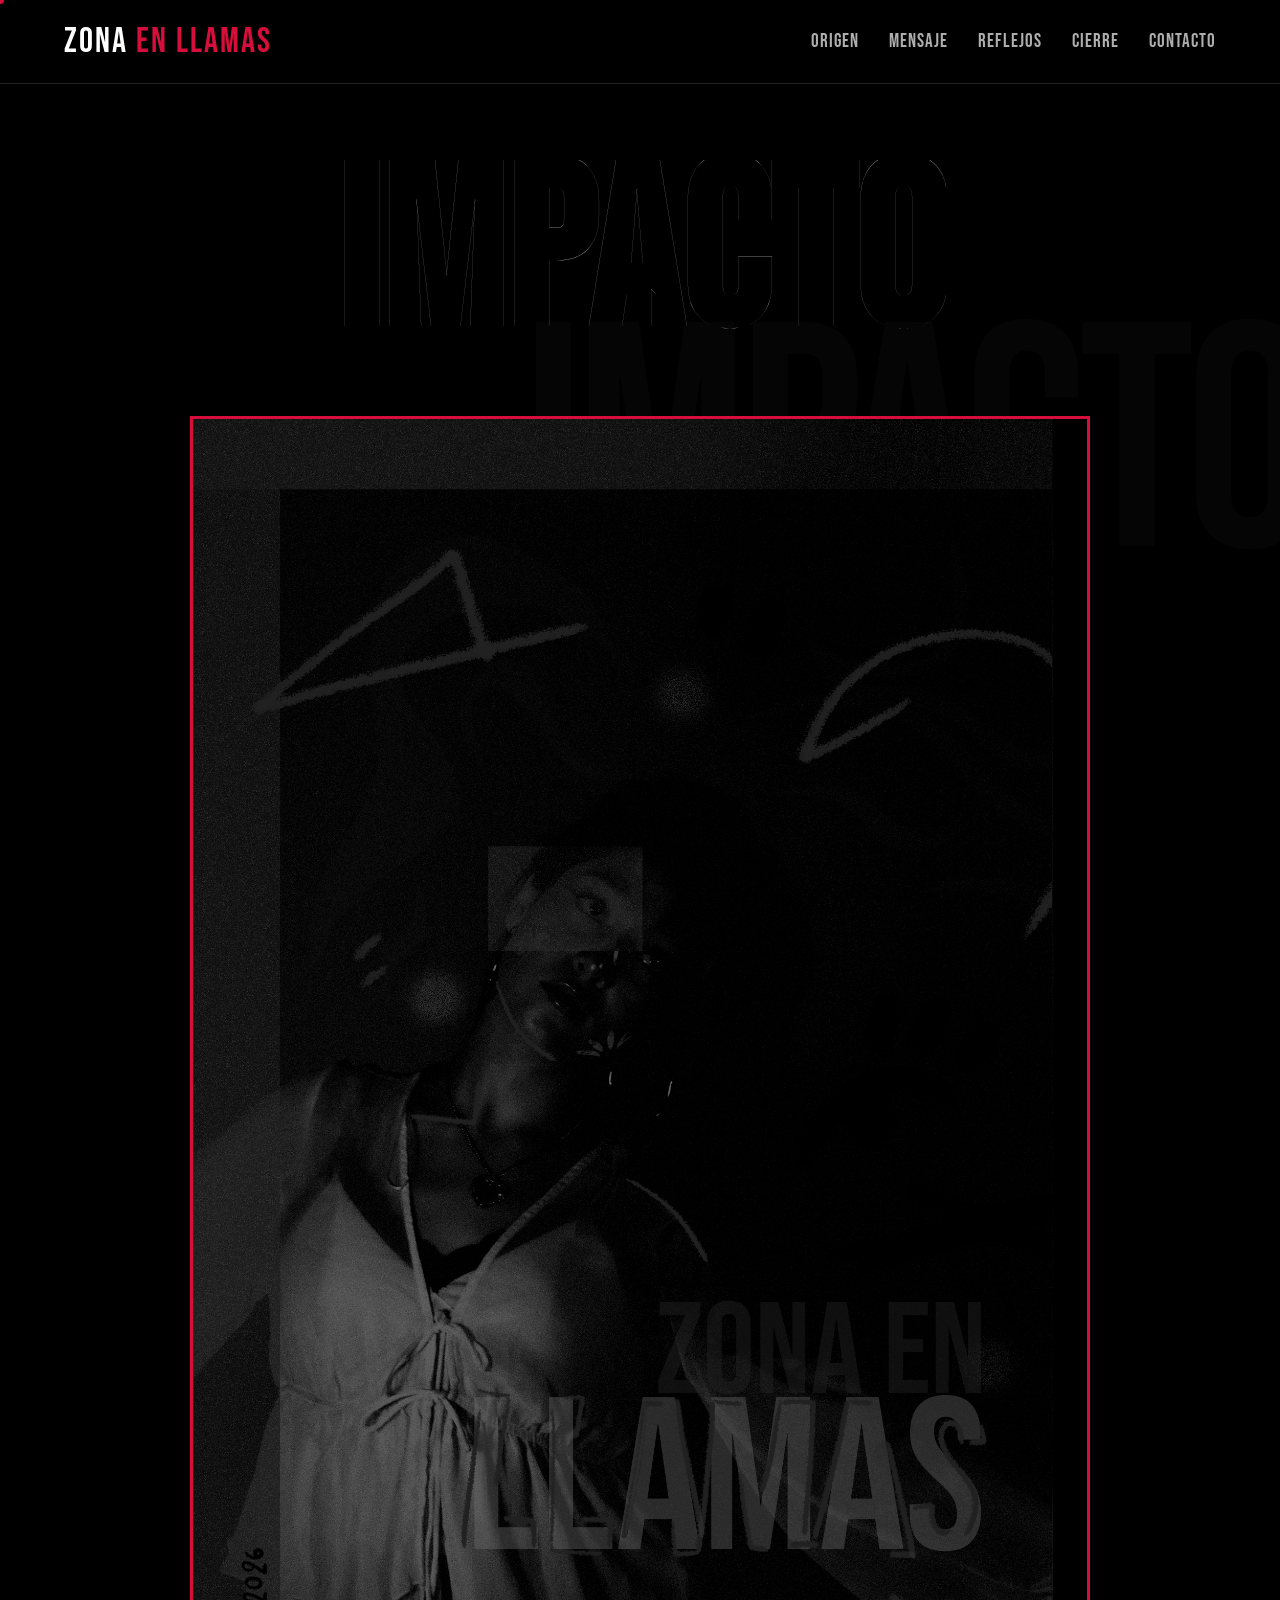
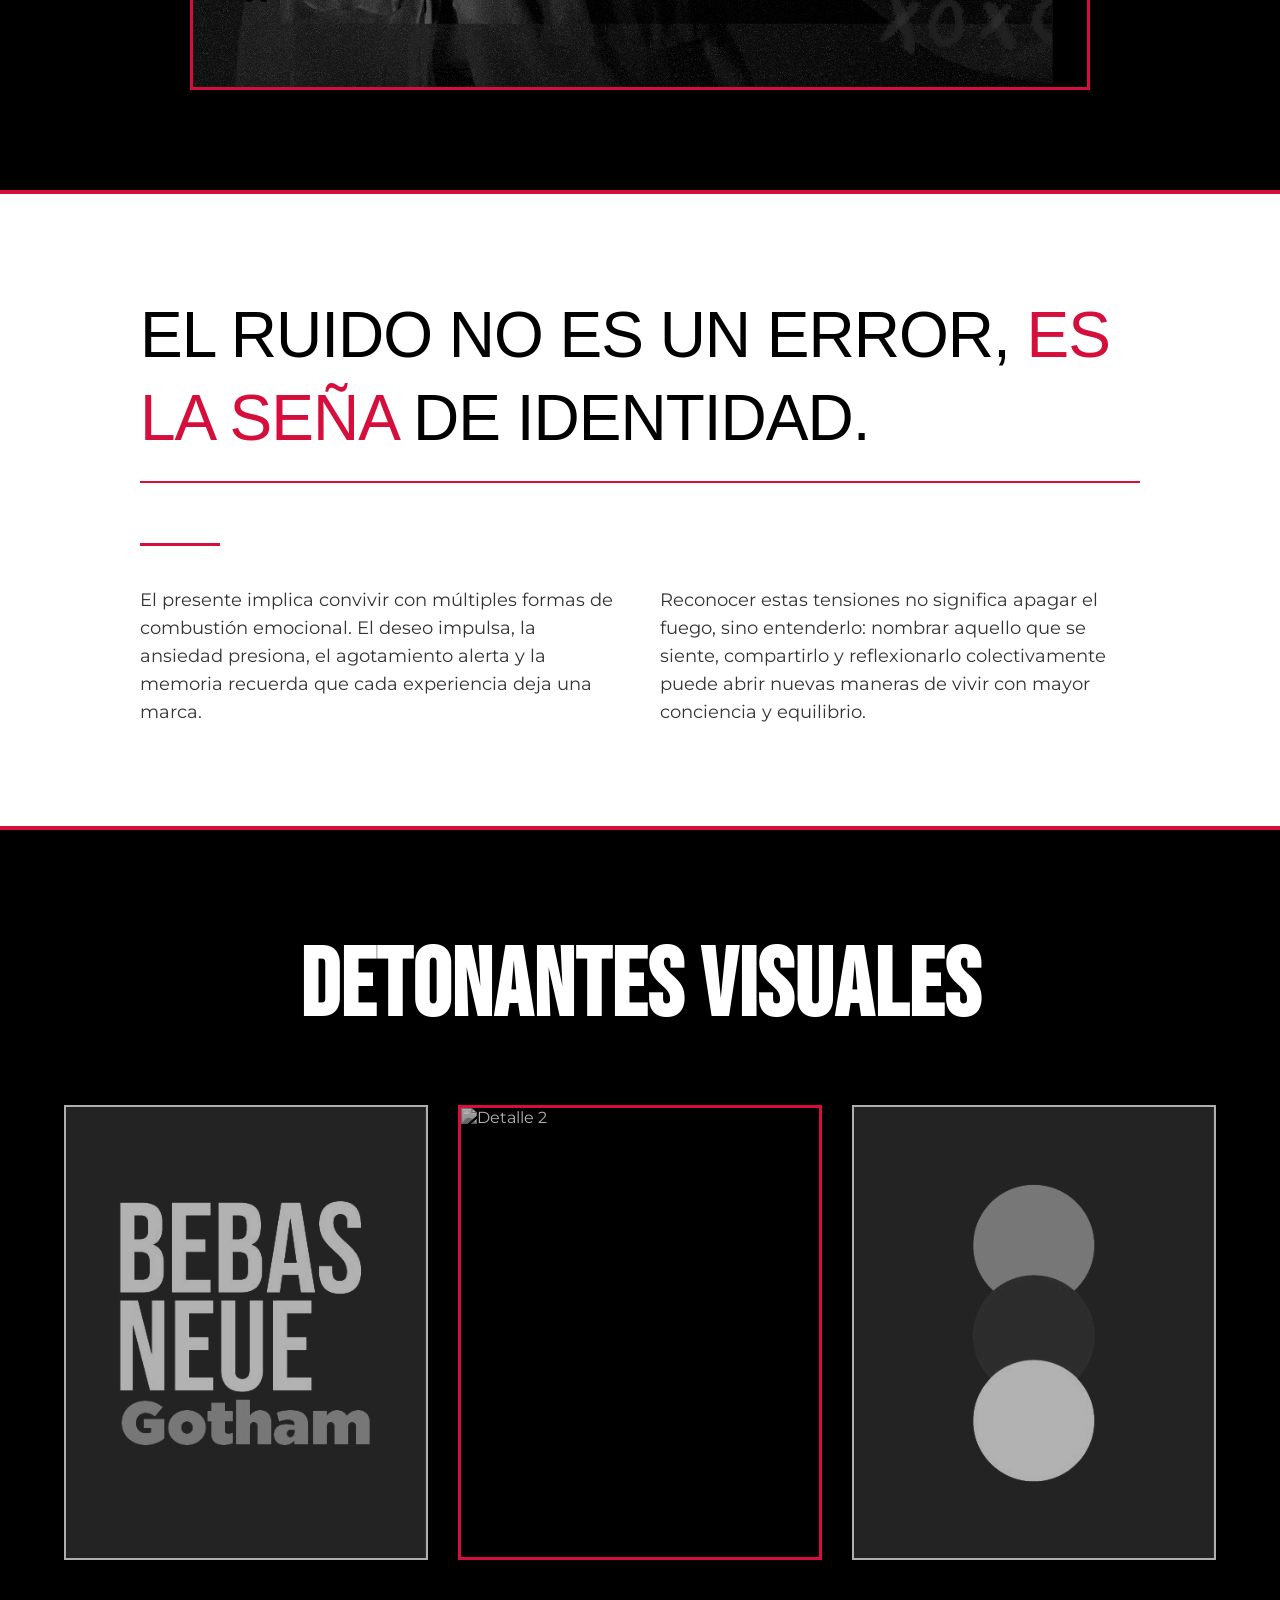
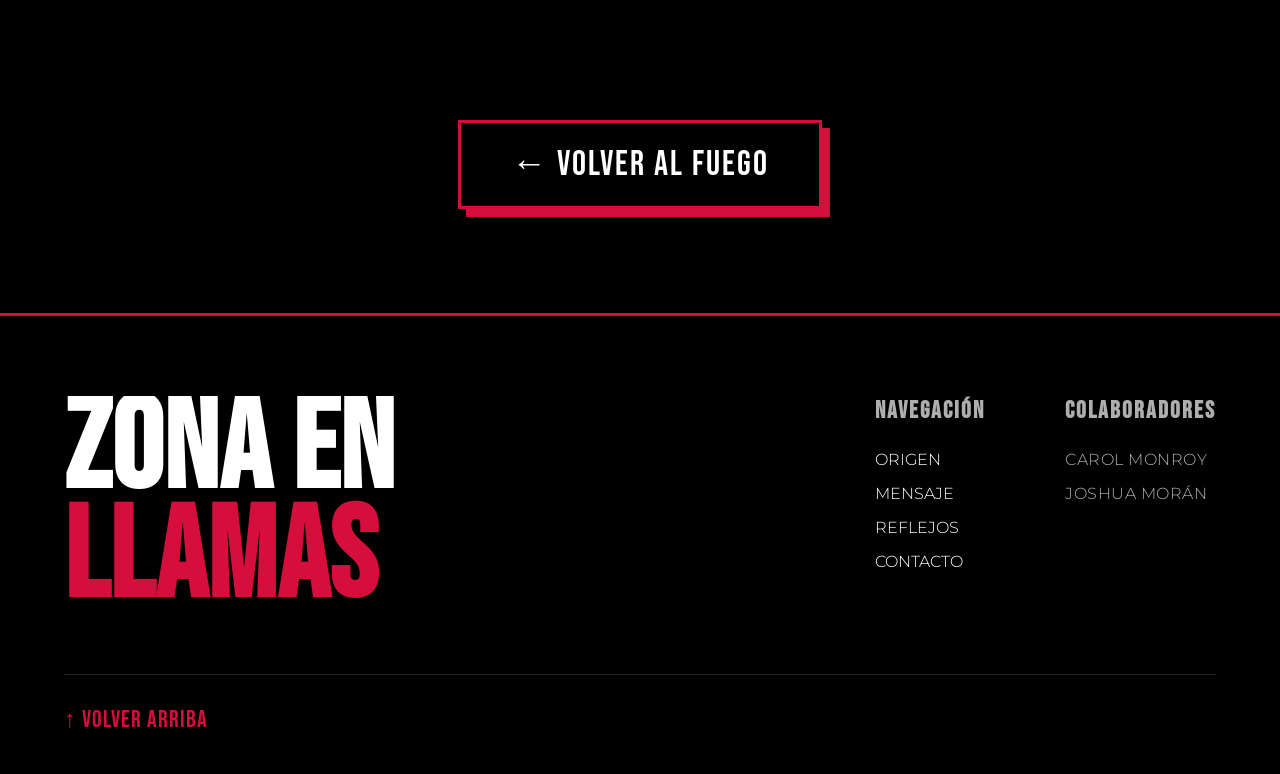
==== commit e24303f1: "Update detalles.html" ====
--- a/detalles.html
+++ b/detalles.html
@@ -3,7 +3,7 @@
 <head>
     <meta charset="UTF-8">
     <meta name="viewport" content="width=device-width, initial-scale=1.0">
-    <title>Identidad Visual · Zona en Llamas</title>
+    <title>Impacto · Zona en Llamas</title>
     <link rel="preconnect" href="https://fonts.googleapis.com">
     <link rel="preconnect" href="https://fonts.gstatic.com" crossorigin>
     <link href="https://fonts.googleapis.com/css2?family=Bebas+Neue&family=Montserrat:wght@300;400;700&display=swap" rel="stylesheet">
@@ -340,6 +340,11 @@
                     <a href="inicio.html#reflejos">Reflejos</a>
                     <a href="contacto.html">Contacto</a>
                 </div>
+                <div class="link-column">
+    <h3>Colaboradores</h3>
+    <span>Carol Monroy</span>
+    <span>Joshua Morán</span>
+</div>
             </div>
         </div>
         <div class="footer-bottom">
@@ -402,4 +407,4 @@
     }
     </script>
 </body>
-</html>+</html>
--- a/style.css
+++ b/style.css
@@ -2913,4 +2913,12 @@
 @media (max-width: 768px) {
     .v3-marco-desfasado { display: none; }
     .detalle-bg-num { font-size: clamp(6rem, 28vw, 14rem); right: -4%; }
-}+}
+.link-column span {
+    font-family: var(--font-texto);
+    color: var(--gris);
+    font-size: 1rem;
+    text-transform: uppercase;
+    font-weight: 300;
+    letter-spacing: 0.5px;
+}
